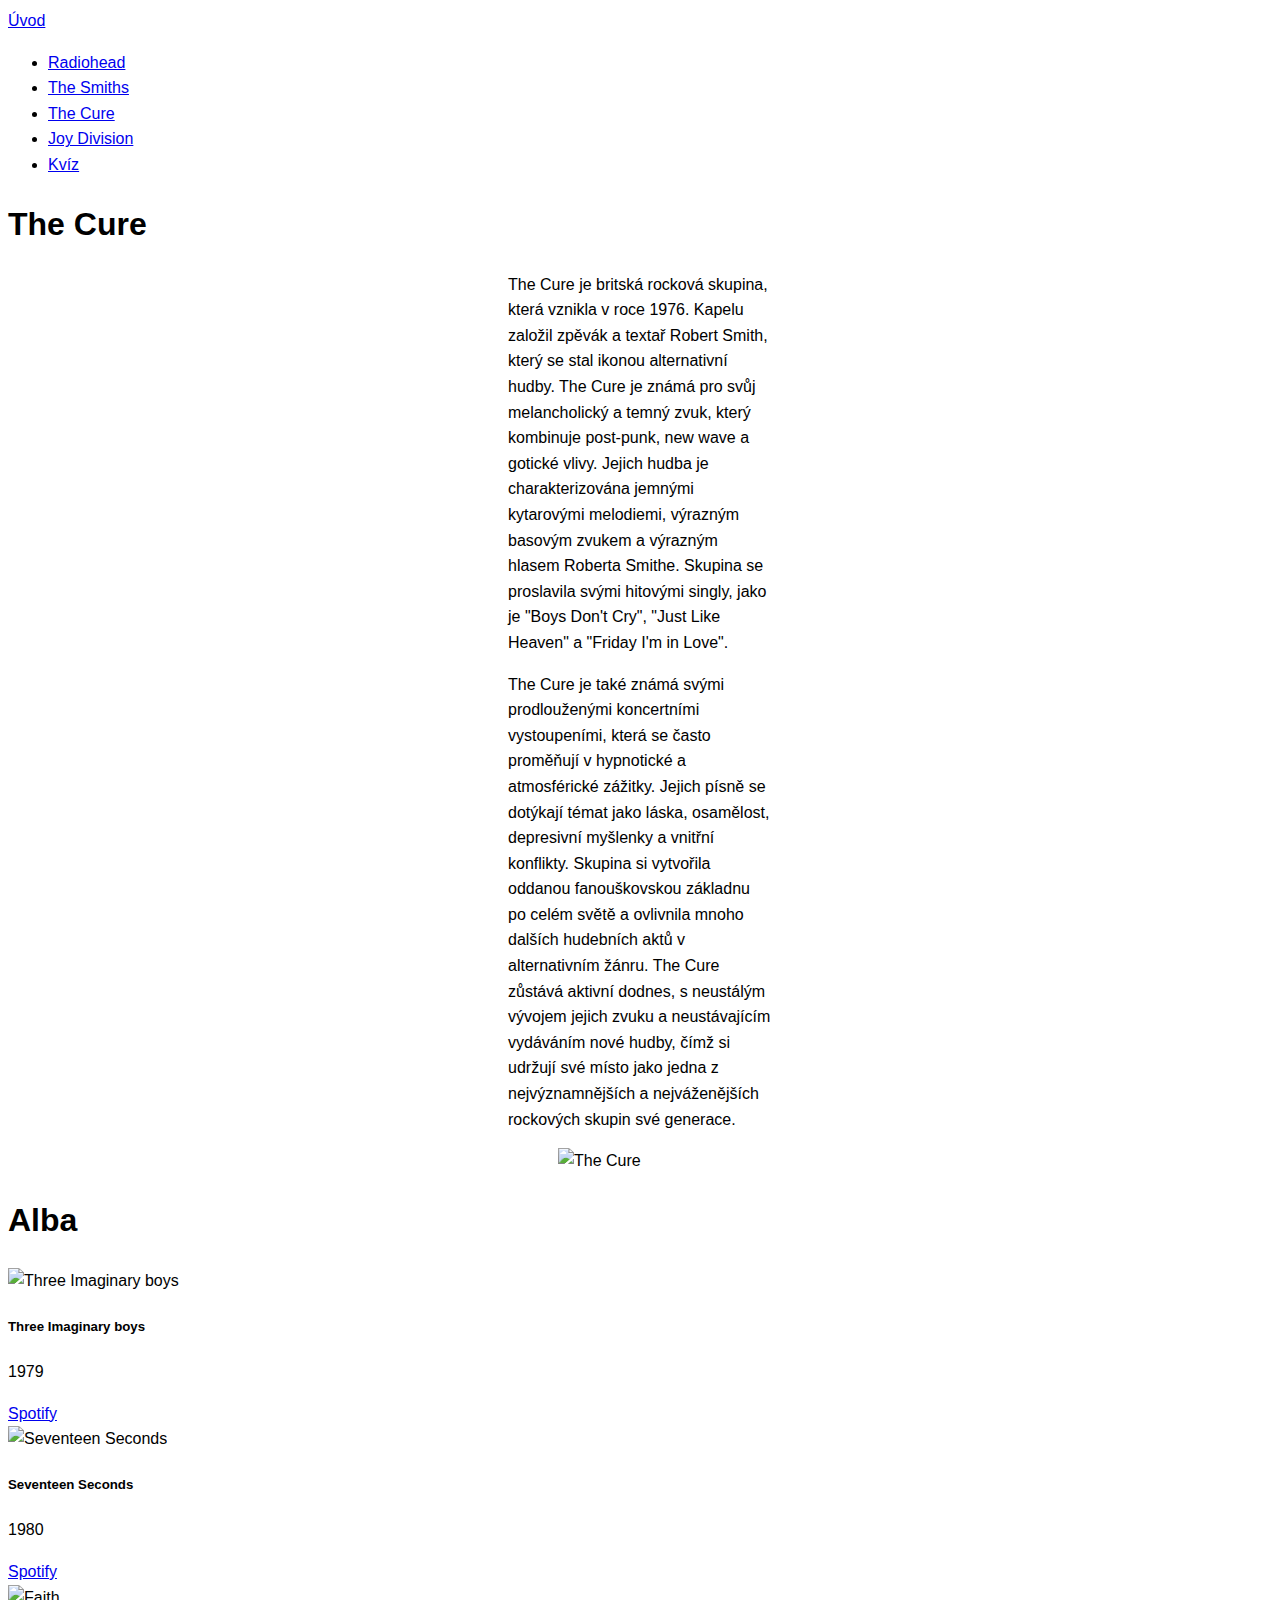
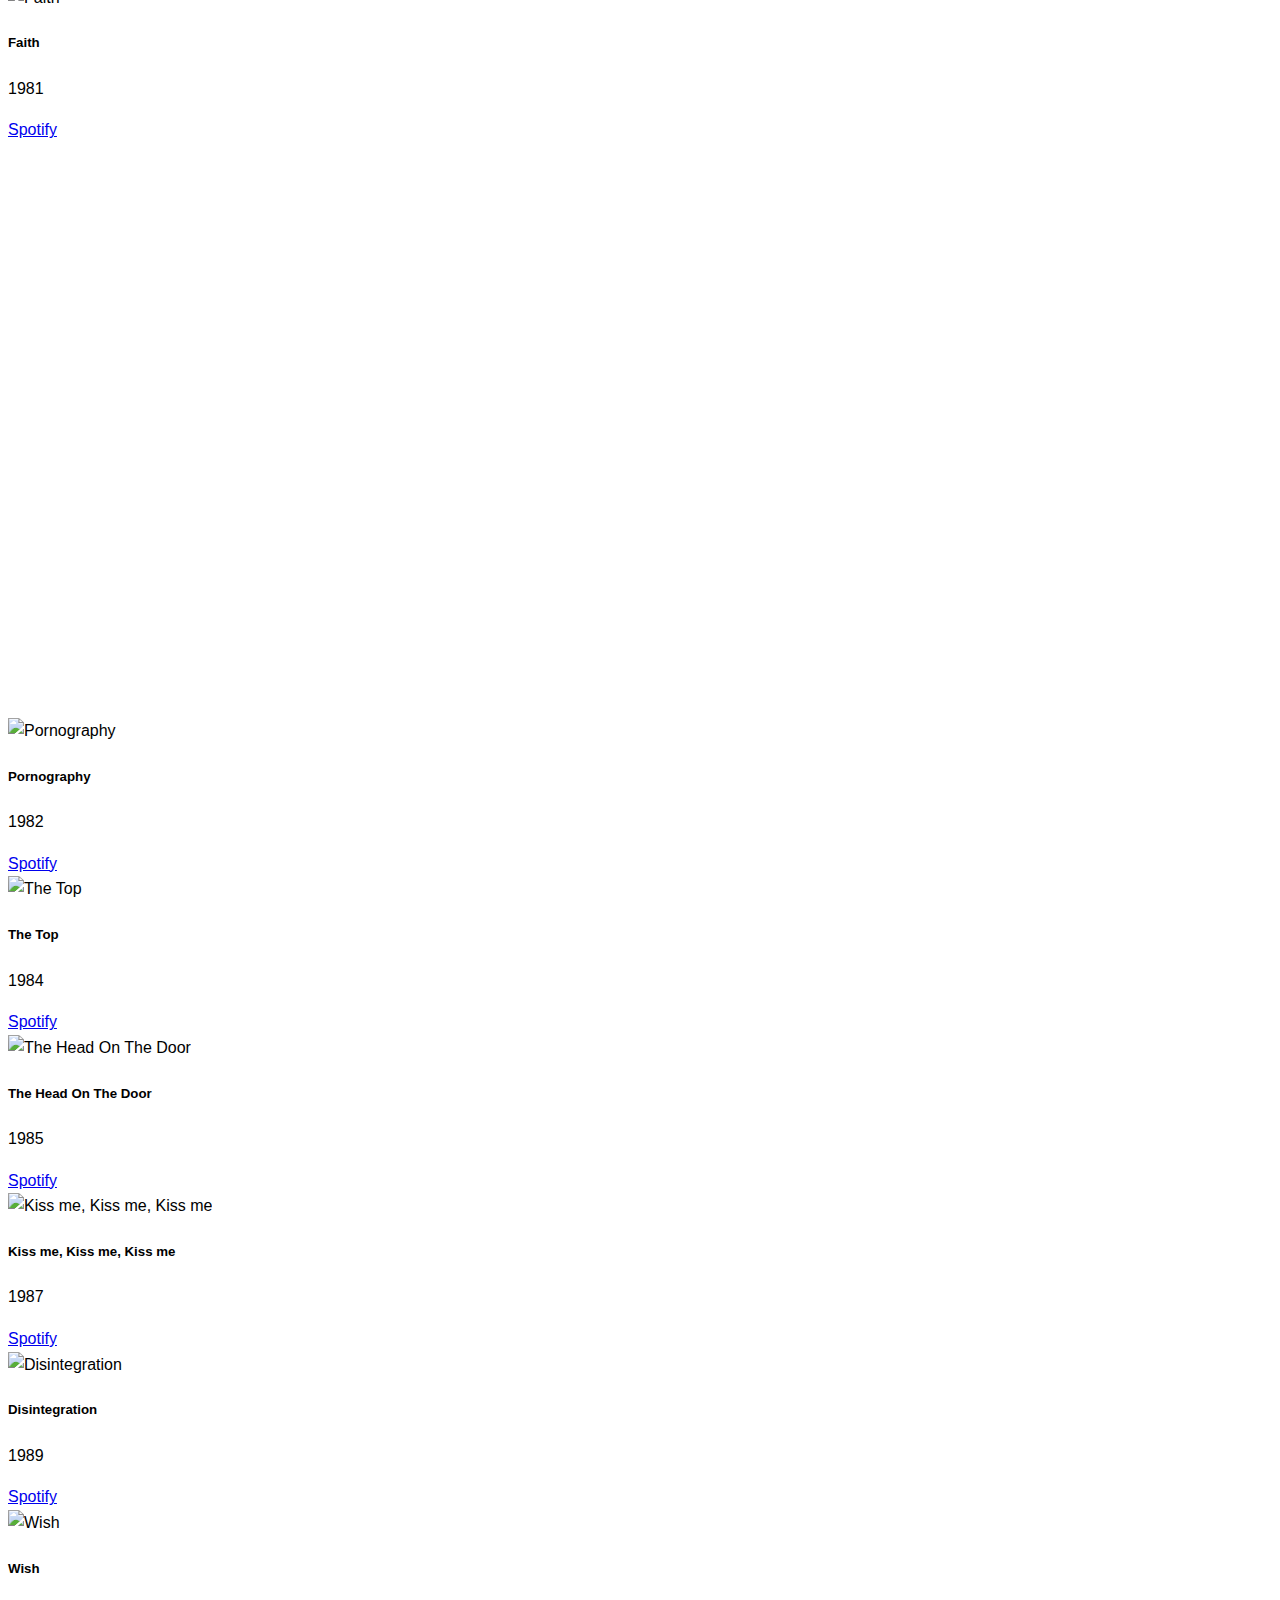
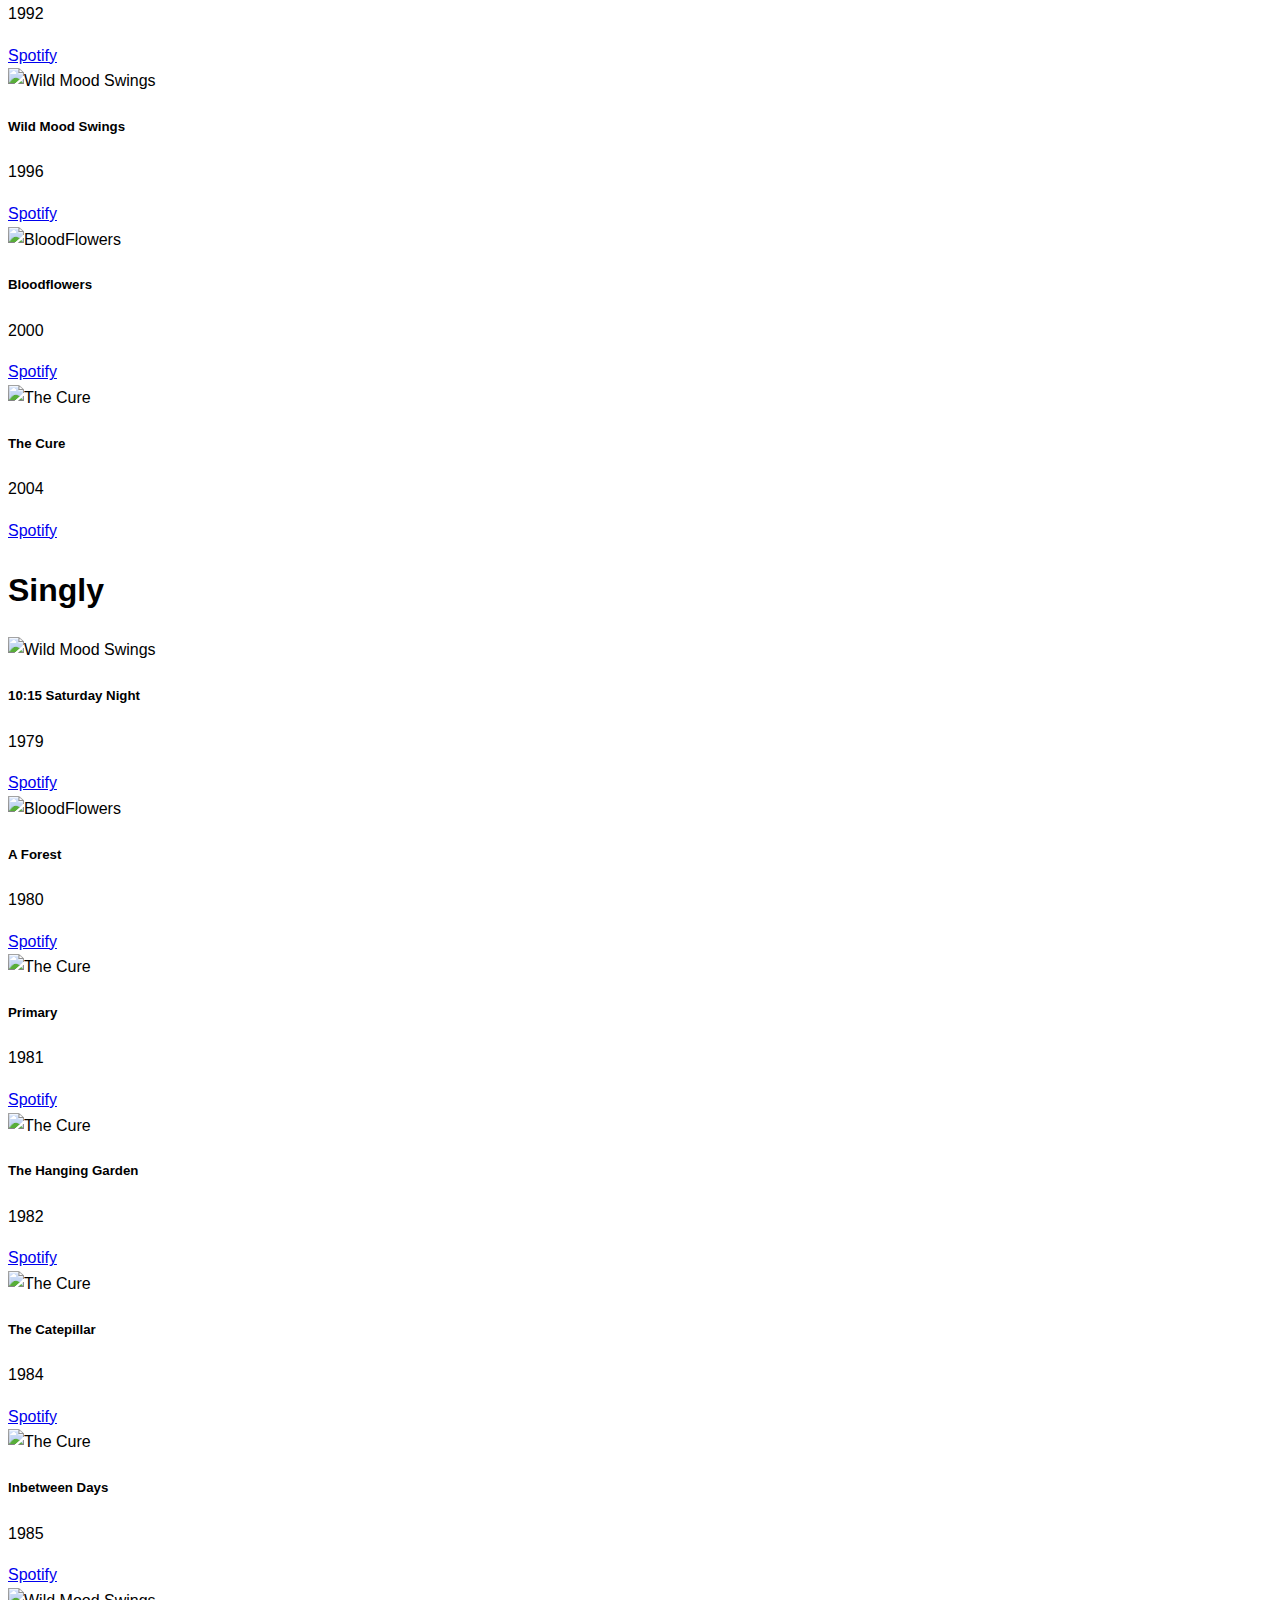
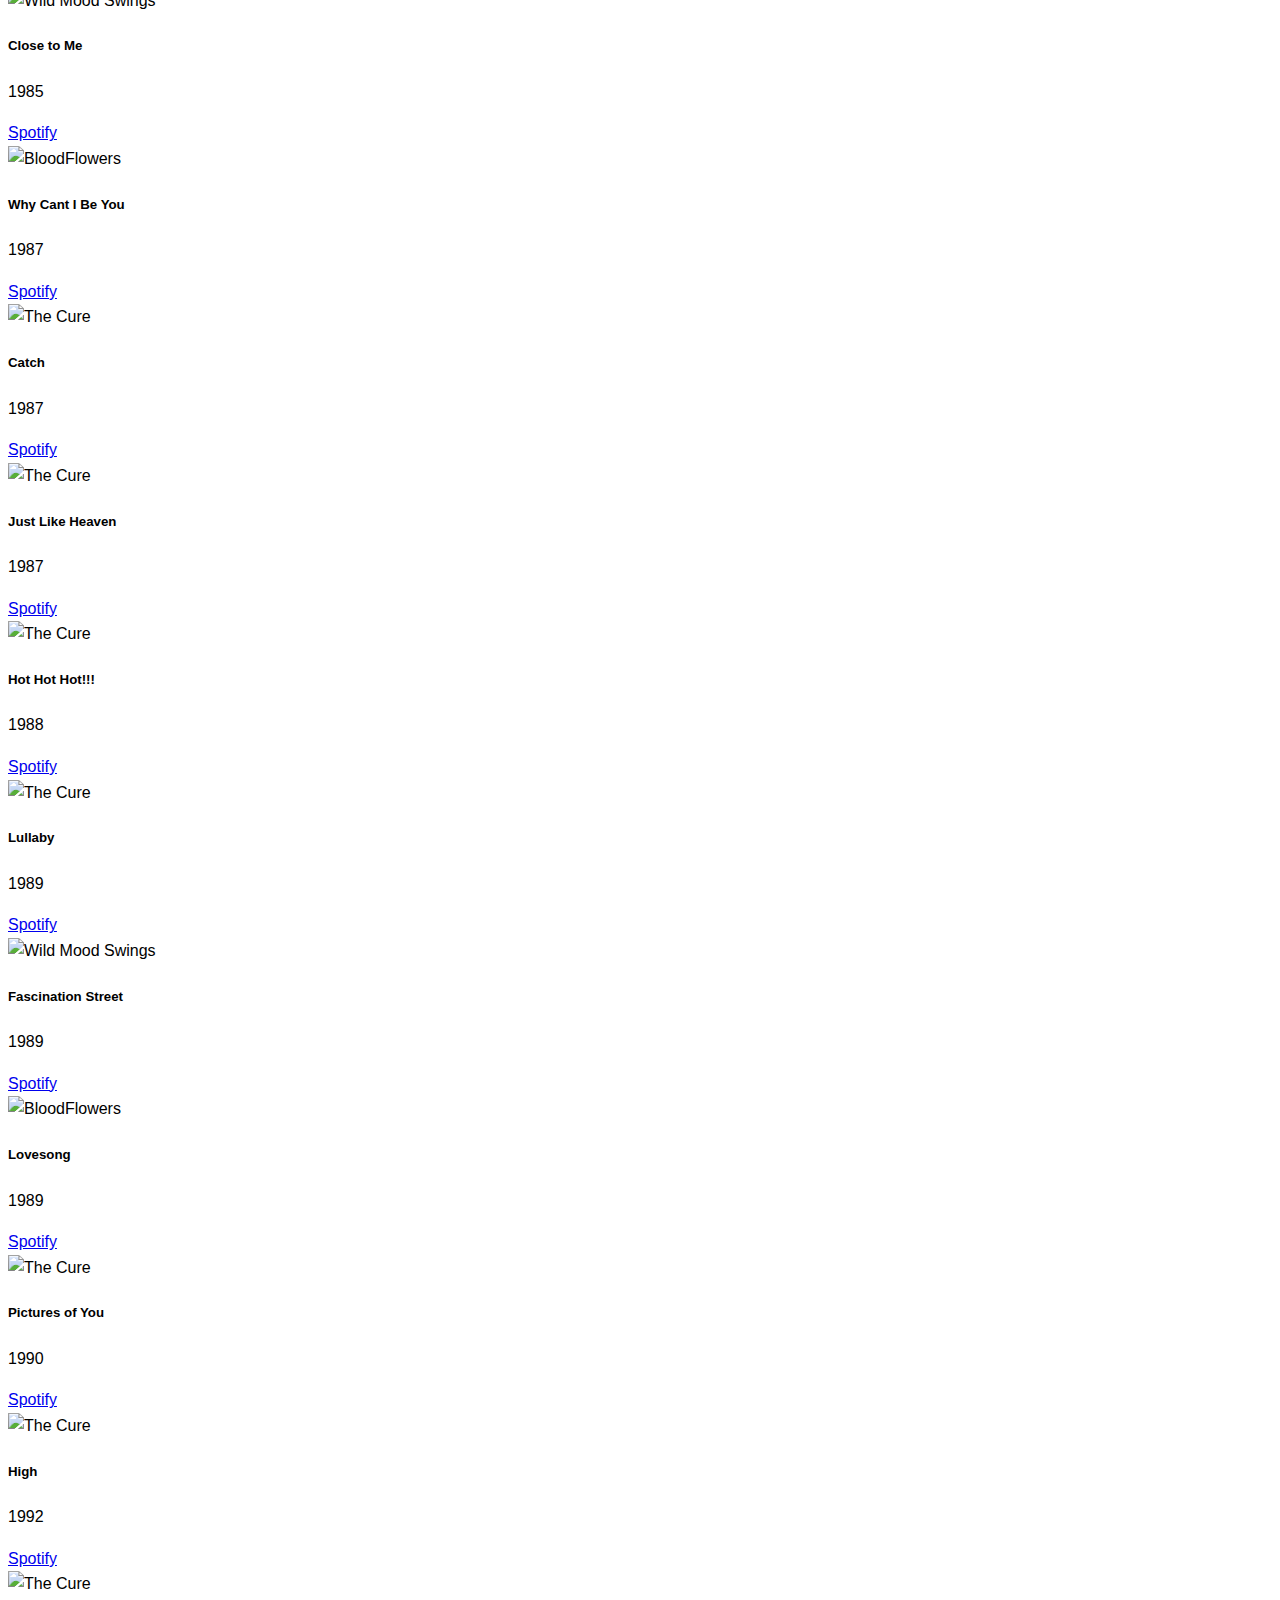
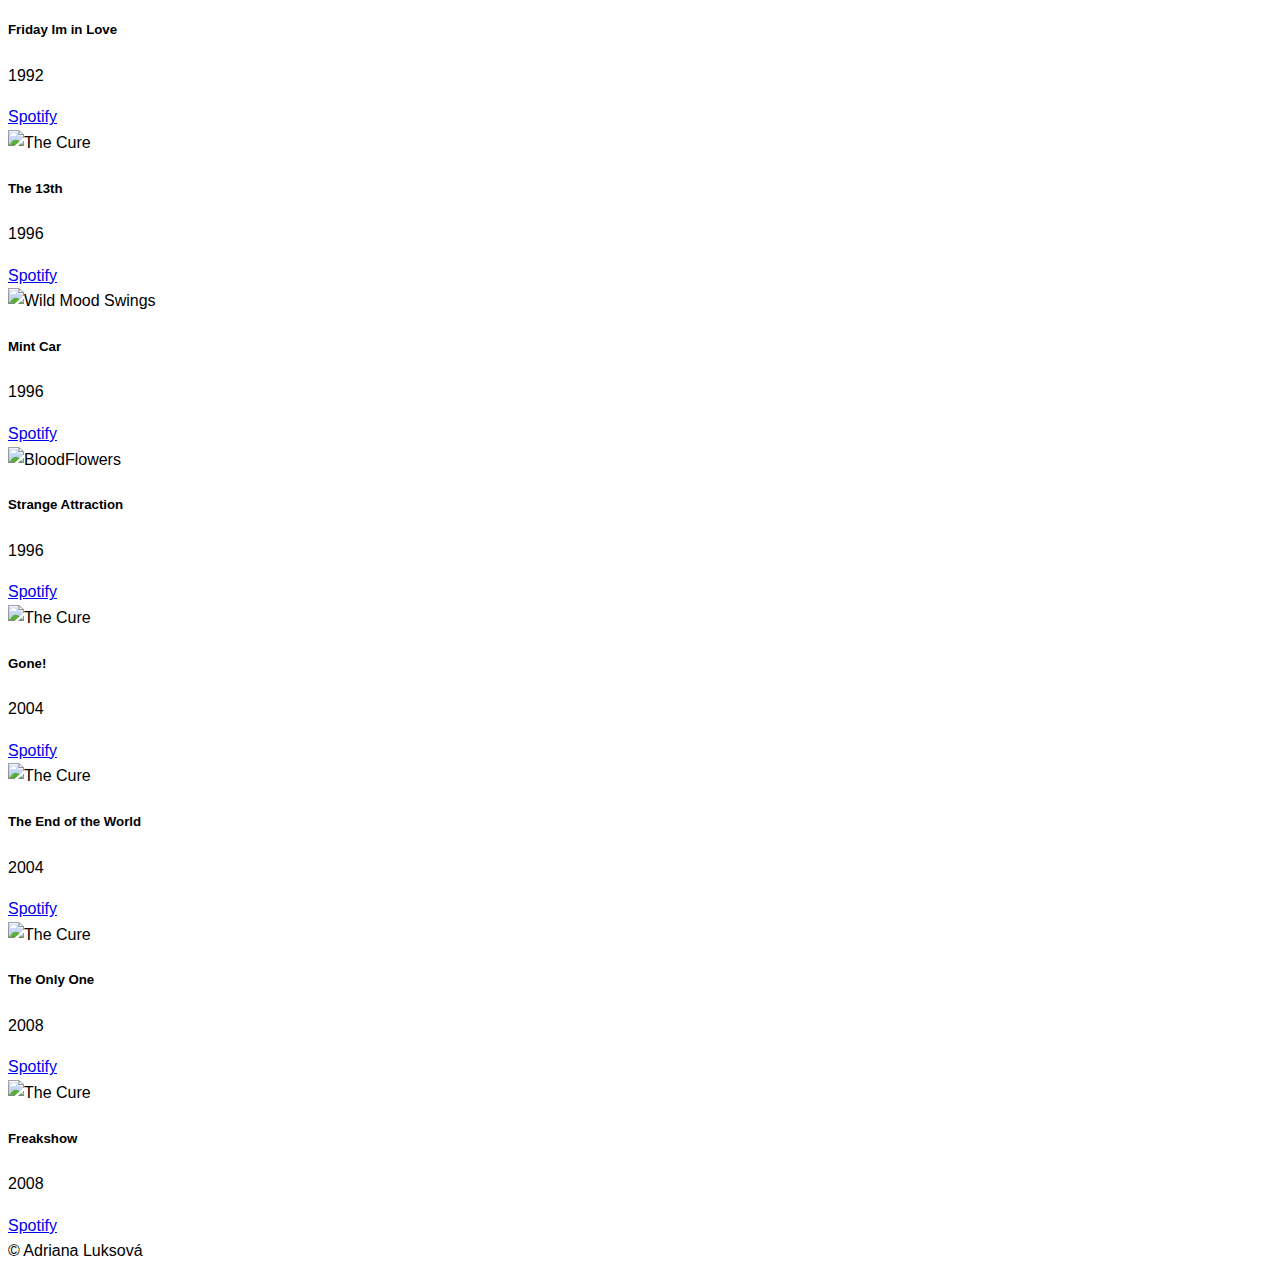
==== e/TheCure.html @ 5ebe6ff1 "Add files via upload" ====
<!doctype html>
<html lang="cs">

<head>
  <title>The Cure</title>
  <!-- Required meta tags -->
  <meta charset="utf-8">
  <meta name="viewport" content="width=device-width, initial-scale=1, shrink-to-fit=no">

  <!-- Bootstrap CSS v5.2.1 -->
  <link href="https://cdn.jsdelivr.net/npm/bootstrap@5.2.1/dist/css/bootstrap.min.css" rel="stylesheet"
    integrity="sha384-iYQeCzEYFbKjA/T2uDLTpkwGzCiq6soy8tYaI1GyVh/UjpbCx/TYkiZhlZB6+fzT" crossorigin="anonymous">
  <link href="../css/style.css" rel="stylesheet">
</head>

<body>
  <header>
    <nav class="navbar navbar-expand-lg navbar-dark bg-dark">
      <div class="container">
        <a class="navbar-brand" href="../index.html">Úvod</a>
        <div class="navbar-toggler" data-bs-toggle="collapse" data-bs-target="#navbarNav"
          aria-controls="navbarNav" aria-expanded="false" aria-label="Toggle navigation">
          <span class="navbar-toggler-icon"></span>
      </div>
        <div class="collapse navbar-collapse" id="navbarNav">
          <ul class="navbar-nav">
            <li class="nav-item">
              <a class="nav-link" href="../c/radio.html">Radiohead</a>
            </li>
            <li class="nav-item">
              <a class="nav-link" href="../d/smiths.html">The Smiths</a>
            </li>
            <li class="nav-item">
              <a class="nav-link" href="../e/TheCure.html">The Cure</a>
            </li>
            <li class="nav-item">
              <a class="nav-link" href="../a/jd.html">Joy Division</a>
            </li>
            <li class="nav-item">
              <a class="nav-link" href="../b/kviz.html">Kvíz</a>
            </li>
          </ul>
        </div>
      </div>
    </nav>
  </header>


  <main>
    <h1 class="text-center">The Cure</h1>

    <p class="text">The Cure je britská rocková skupina, která vznikla v roce 1976. Kapelu založil zpěvák a textař Robert
      Smith, který se stal ikonou alternativní hudby. The Cure je známá pro svůj melancholický a temný zvuk, který
      kombinuje post-punk, new wave a gotické vlivy. Jejich hudba je charakterizována jemnými kytarovými melodiemi,
      výrazným basovým zvukem a výrazným hlasem Roberta Smithe. Skupina se proslavila svými hitovými singly, jako je
      "Boys Don't Cry", "Just Like Heaven" a "Friday I'm in Love".</p>
    <p class="text">The Cure je také známá svými prodlouženými koncertními vystoupeními, která se často proměňují v
      hypnotické a atmosférické zážitky. Jejich písně se dotýkají témat jako láska, osamělost, depresivní myšlenky a
      vnitřní konflikty. Skupina si vytvořila oddanou fanouškovskou základnu po celém světě a ovlivnila mnoho dalších
      hudebních aktů v alternativním žánru. The Cure zůstává aktivní dodnes, s neustálým vývojem jejich zvuku a
      neustávajícím vydáváním nové hudby, čímž si udržují své místo jako jedna z nejvýznamnějších a nejváženějších
      rockových skupin své generace.</p>
    <img id="jdo" src="../image/tco.png" alt="The Cure">
    <h1 class="text-center">Alba</h1>
      <div class="carousel-inner py-4">
        <div class="carousel-item active">
          <div class="container">
            <div class="row">
              <div class="col-lg-4">
                <div class="card">
                  <img src="../image/3boys.jpg" class="card-img-top" alt="Three Imaginary boys">
                  <div class="card-body">
                    <h5 class="card-title">Three Imaginary boys</h5>
                    <p class="card-text">
                      1979
                    </p>
                    <a href="https://open.spotify.com/album/0jYmAPQezr1aG75KerJCdG?si=mZiLSzigQHKjHBAxfZYchw"
                      class="btn btn-primary">Spotify</a>
                  </div>
                </div>
              </div>
              <div class="col-lg-4 d-none d-lg-block">
                <div class="card">
                  <img src="../image/seconds.jpg" class="card-img-top" alt="Seventeen Seconds">
                  <div class="card-body">
                    <h5 class="card-title">Seventeen Seconds</h5>
                    <p class="card-text">
                      1980
                    </p>
                    <a href="https://open.spotify.com/album/6hmiQJ6FbPEQIDeKEIKSck?si=Cn_bfJ7HRPqAl-KOjtTi8Q"
                      class="btn btn-primary">Spotify</a>
                  </div>
                </div>
              </div>
              <div class="col-lg-4 d-none d-lg-block">
                <div class="card">
                  <img src="../image/faith.jpg" class="card-img-top" alt="Faith">
                  <div class="card-body">
                    <h5 class="card-title">Faith</h5>
                    <p class="card-text">
                      1981
                    </p>
                    <a href="https://open.spotify.com/album/0KN9eCOv2paXQNyp1mjF9k?si=tINwxheHSgaAEDyP3cNlNw"
                      class="btn btn-primary">Spotify</a>
                  </div>
                </div>
              </div>
            </div>
          </div>
        </div>
      </div>

        <div id="druharada">
          <div class="carousel-inner py-4">
            <div class="carousel-item active">
              <div class="container">
                <div class="row">
                  <div class="col-lg-4">
                    <div class="card">
                      <img src="../image/pornography.jpg  " class="card-img-top" alt="Pornography">
                      <div class="card-body">
                        <h5 class="card-title">Pornography</h5>
                        <p class="card-text">
                          1982
                        </p>
                        <a href="https://open.spotify.com/album/0qJ30kPyjNkKjtV5h0JpHm?si=FLbBchs2Toi5cPVQQtZsFw"
                          class="btn btn-primary">Spotify</a>
                      </div>
                    </div>
                  </div>
                  <div class="col-lg-4 d-none d-lg-block">
                    <div class="card">
                      <img src="../image/thetop.jpg" class="card-img-top" alt="The Top">
                      <div class="card-body">
                        <h5 class="card-title">The Top</h5>
                        <p class="card-text">
                          1984
                        </p>
                        <a href="https://open.spotify.com/album/5OniNO040dM4H5kAlet3XV?si=ayOLQEqaShCH7WUQd9-DKw"
                          class="btn btn-primary">Spotify</a>
                      </div>
                    </div>
                  </div>
                  <div class="col-lg-4 d-none d-lg-block">
                    <div class="card">
                      <img src="../image/headonthedoor.jpg" class="card-img-top" alt="The Head On The Door">
                      <div class="card-body">
                        <h5 class="card-title">The Head On The Door</h5>
                        <p class="card-text">
                          1985
                        </p>
                        <a href="https://open.spotify.com/album/7zJzNs8eVgbkVVSQSwKRtx?si=98n2KT-6TG-2usf1mxGpxw"
                          class="btn btn-primary">Spotify</a>
                      </div>
                    </div>
                  </div>
                </div>
              </div>
            </div>
          </div>
        </div>

          <div id="tretirada">
            <div class="carousel-inner py-4">
              <div class="carousel-item active">
                <div class="container">
                  <div class="row">
                    <div class="col-lg-4">
                      <div class="card">
                        <img src="../image/kissme.jpeg " class="card-img-top" alt="Kiss me, Kiss me, Kiss me">
                        <div class="card-body">
                          <h5 class="card-title">Kiss me, Kiss me, Kiss me</h5>
                          <p class="card-text">
                            1987
                          </p>
                          <a href="https://open.spotify.com/album/2ePzzwdioJqP6RsYMSMnlt?si=-w7-6vdtRuaSq5LKYwwmNQ"
                            class="btn btn-primary">Spotify</a>
                        </div>
                      </div>
                    </div>
                    <div class="col-lg-4 d-none d-lg-block">
                      <div class="card">
                        <img src="../image/dis.jpg" class="card-img-top" alt="Disintegration">
                        <div class="card-body">
                          <h5 class="card-title">Disintegration</h5>
                          <p class="card-text">
                            1989
                          </p>
                          <a href="https://open.spotify.com/album/6DZNOsLXIU2zOQfQDwDpIS?si=skmFX7_gTkmEuLMKSogUnQ"
                            class="btn btn-primary">Spotify</a>
                        </div>
                      </div>
                    </div>
                    <div class="col-lg-4 d-none d-lg-block">
                      <div class="card">
                        <img src="../image/TheCureWish.jpg" class="card-img-top" alt="Wish">
                        <div class="card-body">
                          <h5 class="card-title">Wish</h5>
                          <p class="card-text">
                            1992
                          </p>
                          <a href="https://open.spotify.com/album/0aEL0zQ4XLuxQP0j7sLlS1?si=o63ODUshSz-BiJY9ZpnUTw"
                            class="btn btn-primary">Spotify</a>
                        </div>
                      </div>
                    </div>
                  </div>
                </div>
              </div>
            </div>
          </div>


            <div id="ctvrtarada">
              <div class="carousel-inner py-4">
                <div class="carousel-item active">
                  <div class="container">
                    <div class="row">
                      <div class="col-lg-4">
                        <div class="card">
                          <img src="../image/wildmoodswing.jpg " class="card-img-top" alt="Wild Mood Swings">
                          <div class="card-body">
                            <h5 class="card-title">Wild Mood Swings</h5>
                            <p class="card-text">
                              1996
                            </p>
                            <a href="https://open.spotify.com/album/4VArO919KzAphNk7Kei20g?si=QNR2SRoxTeixJTYnZ-rG8A"
                              class="btn btn-primary">Spotify</a>
                          </div>
                        </div>
                      </div>
                      <div class="col-lg-4 d-none d-lg-block">
                        <div class="card">
                          <img src="../image/bloodflower.jpg" class="card-img-top" alt="BloodFlowers">
                          <div class="card-body">
                            <h5 class="card-title">Bloodflowers</h5>
                            <p class="card-text">
                              2000
                            </p>
                            <a href="https://open.spotify.com/album/5HJmojoRWpw0GYiRjdLT6B?si=lozlBFesTOCkNx30Jry77A"
                              class="btn btn-primary">Spotify</a>
                          </div>
                        </div>
                      </div>
                      <div class="col-lg-4 d-none d-lg-block">
                        <div class="card">
                          <img src="../image/thecure.jpg" class="card-img-top" alt="The Cure">
                          <div class="card-body">
                            <h5 class="card-title">The Cure</h5>
                            <p class="card-text">
                              2004
                            </p>
                            <a href="https://open.spotify.com/album/77KXKCEkE8wyREtzctbnUc?si=TRPg2Z-qQJa6kege-ySglA"
                              class="btn btn-primary">Spotify</a>
                          </div>
                        </div>
                      </div>
                    </div>
                  </div>
                </div>
              </div>
            </div>

            <h1 class="text-center">Singly</h1>
            <div id="patarada">
              <div class="carousel-inner py-4">
                <div class="carousel-item active">
                  <div class="container">
                    <div class="row">
                      <div class="col-lg-2">
                        <div class="card">
                          <img src="../image/1015.jpg" class="card-img-top" alt="Wild Mood Swings">
                          <div class="card-body">
                            <h5 class="card-title">10:15 Saturday Night</h5>
                            <p class="card-text">
                              1979
                            </p>
                            <a href="https://open.spotify.com/track/2CdxmZfz23dIjK7iuxvvMO?si=66635e61506f4646"
                              class="btn btn-primary">Spotify</a>
                          </div>
                        </div>
                      </div>
                      <div class="col-lg-2 d-none d-lg-block">
                        <div class="card">
                          <img src="../image/forest.jpg" class="card-img-top" alt="BloodFlowers">
                          <div class="card-body">
                            <h5 class="card-title">A Forest</h5>
                            <p class="card-text">
                              1980
                            </p>
                            <a href="https://open.spotify.com/track/4iVTSRiJAA18d3QglhyJ6Q?si=87069a78eb7a4366"
                              class="btn btn-primary">Spotify</a>
                          </div>
                        </div>
                      </div>
                      <div class="col-lg-2 d-none d-lg-block">
                        <div class="card">
                          <img src="../image/primary.jpg" class="card-img-top" alt="The Cure">
                          <div class="card-body">
                            <h5 class="card-title">Primary</h5>
                            <p class="card-text">
                              1981
                            </p>
                            <a href="https://open.spotify.com/track/4hpRtUY9aIaueD6bNtg9QA?si=befdc7a63fb24c12"
                              class="btn btn-primary">Spotify</a>
                          </div>
                        </div>
                      </div>
                      <div class="col-lg-2 d-none d-lg-block">
                        <div class="card">
                          <img src="../image/zahrada.jpg" class="card-img-top" alt="The Cure">
                          <div class="card-body">
                            <h5 class="card-title">The Hanging Garden</h5>
                            <p class="card-text">
                              1982
                            </p>
                            <a href="https://open.spotify.com/track/4aiCy98MqryFBPOKN8e9GP?si=5628cb5364784e8c"
                              class="btn btn-primary">Spotify</a>
                          </div>
                        </div>
                      </div>
                      <div class="col-lg-2 d-none d-lg-block">
                        <div class="card">
                          <img src="../image/cater.jpg" class="card-img-top" alt="The Cure">
                          <div class="card-body">
                            <h5 class="card-title">The Catepillar</h5>
                            <p class="card-text">
                              1984
                            </p>
                            <a href="https://open.spotify.com/track/6rH2JRSsG4PInKoUOcshrX?si=fd4011ccdc7d47dd"
                              class="btn btn-primary">Spotify</a>
                          </div>
                        </div>
                      </div>
                      <div class="col-lg-2 d-none d-lg-block">
                        <div class="card">
                          <img src="../image/between.jpg" class="card-img-top" alt="The Cure">
                          <div class="card-body">
                            <h5 class="card-title">Inbetween Days</h5>
                            <p class="card-text">
                              1985
                            </p>
                            <a href="https://open.spotify.com/track/4CRpOsjhvgxjF7rQufmyZ1?si=ae75dd7bacb14412"
                              class="btn btn-primary">Spotify</a>
                          </div>
                        </div>
                      </div>
                    </div>
                  </div>
                </div>
              </div>
            </div>

            <div id="sestarada">
              <div class="carousel-inner py-4">
                <div class="carousel-item active">
                  <div class="container">
                    <div class="row">
                      <div class="col-lg-2">
                        <div class="card">
                          <img src="../image/closetome.jpg " class="card-img-top" alt="Wild Mood Swings">
                          <div class="card-body">
                            <h5 class="card-title">Close to Me</h5>
                            <p class="card-text">
                              1985
                            </p>
                            <a href="https://open.spotify.com/track/4xiyq1iRdsxuU1BPUJ490Z?si=4fa7b14f981749d8"
                              class="btn btn-primary">Spotify</a>
                          </div>
                        </div>
                      </div>
                      <div class="col-lg-2 d-none d-lg-block">
                        <div class="card">
                          <img src="../image/Whycantibeyou.jpg" class="card-img-top" alt="BloodFlowers">
                          <div class="card-body">
                            <h5 class="card-title">Why Cant I Be You</h5>
                            <p class="card-text">
                              1987
                            </p>
                            <a href="https://open.spotify.com/track/4yvLuzn3JWfasEnHFVBbdM?si=527bc7ca4564406a"
                              class="btn btn-primary">Spotify</a>
                          </div>
                        </div>
                      </div>
                      <div class="col-lg-2 d-none d-lg-block">
                        <div class="card">
                          <img src="../image/Catch3.jpg" class="card-img-top" alt="The Cure">
                          <div class="card-body">
                            <h5 class="card-title">Catch</h5>
                            <p class="card-text">
                              1987
                            </p>
                            <a href="https://open.spotify.com/track/4vD7heistXiBS6PpYlTCAz?si=5edde9dccee14553"
                              class="btn btn-primary">Spotify</a>
                          </div>
                        </div>
                      </div>
                      <div class="col-lg-2 d-none d-lg-block">
                        <div class="card">
                          <img src="../image/justlike.jpg" class="card-img-top" alt="The Cure">
                          <div class="card-body">
                            <h5 class="card-title">Just Like Heaven</h5>
                            <p class="card-text">
                              1987
                            </p>
                            <a href="https://open.spotify.com/track/4NnWuGQujzWUEg0uZokO5M?si=c0128bf2cd5742e5"
                              class="btn btn-primary">Spotify</a>
                          </div>
                        </div>
                      </div>
                      <div class="col-lg-2 d-none d-lg-block">
                        <div class="card">
                          <img src="../image/Hot_Hot_Hot!!!_(The_Cure).jpg" class="card-img-top" alt="The Cure">
                          <div class="card-body">
                            <h5 class="card-title">Hot Hot Hot!!!</h5>
                            <p class="card-text">
                              1988
                            </p>
                            <a href="https://open.spotify.com/track/5iW50Ee9ng1petPB4cRBcp?si=b68d1ba9de9846e9"
                              class="btn btn-primary">Spotify</a>
                          </div>
                        </div>
                      </div>
                      <div class="col-lg-2 d-none d-lg-block">
                        <div class="card">
                          <img src="../image/Lullaby_album_cover.jpg" class="card-img-top" alt="The Cure">
                          <div class="card-body">
                            <h5 class="card-title">Lullaby</h5>
                            <p class="card-text">
                              1989
                            </p>
                            <a href="https://open.spotify.com/track/09OpntwPHuNICsyEt1ETpE?si=80feddce9cb94750"
                              class="btn btn-primary">Spotify</a>
                          </div>
                        </div>
                      </div>
                    </div>
                  </div>
                </div>
              </div>
            </div>

            <div id="sedmarada">
              <div class="carousel-inner py-4">
                <div class="carousel-item active">
                  <div class="container">
                    <div class="row">
                      <div class="col-lg-2">
                        <div class="card">
                          <img src="../image/fs.jpg " class="card-img-top" alt="Wild Mood Swings">
                          <div class="card-body">
                            <h5 class="card-title">Fascination Street</h5>
                            <p class="card-text">
                              1989
                            </p>
                            <a href="https://open.spotify.com/track/2wanmHGKh4DFoOd04Klvuv?si=83b39ae6308c4336"
                              class="btn btn-primary">Spotify</a>
                          </div>
                        </div>
                      </div>
                      <div class="col-lg-2 d-none d-lg-block">
                        <div class="card">
                          <img src="../image/LovesongCure.jpg" class="card-img-top" alt="BloodFlowers">
                          <div class="card-body">
                            <h5 class="card-title">Lovesong</h5>
                            <p class="card-text">
                              1989
                            </p>
                            <a href="https://open.spotify.com/track/49edirvFZwWjxAMZJRg1hN?si=093a2442c26941aa"
                              class="btn btn-primary">Spotify</a>
                          </div>
                        </div>
                      </div>
                      <div class="col-lg-2 d-none d-lg-block">
                        <div class="card">
                          <img src="../image/Pictures_of_You.jpg" class="card-img-top" alt="The Cure">
                          <div class="card-body">
                            <h5 class="card-title">Pictures of You</h5>
                            <p class="card-text">
                              1990
                            </p>
                            <a href="https://open.spotify.com/track/2o49Twc3qrNMOt8gq9W06L?si=d30a805ec20948e4"
                              class="btn btn-primary">Spotify</a>
                          </div>
                        </div>
                      </div>
                      <div class="col-lg-2 d-none d-lg-block">
                        <div class="card">
                          <img src="../image/high.jpg" class="card-img-top" alt="The Cure">
                          <div class="card-body">
                            <h5 class="card-title">High</h5>
                            <p class="card-text">
                              1992
                            </p>
                            <a href="https://open.spotify.com/track/1G5cCZhEI67suiGvSWAiZz?si=cdb8447bcd9f4b06"
                              class="btn btn-primary">Spotify</a>
                          </div>
                        </div>
                      </div>
                      <div class="col-lg-2 d-none d-lg-block">
                        <div class="card">
                          <img src="../image/fridaiminlove.jpg" class="card-img-top" alt="The Cure">
                          <div class="card-body">
                            <h5 class="card-title">Friday Im in Love</h5>
                            <p class="card-text">
                              1992
                            </p>
                            <a href="https://open.spotify.com/track/4QlzkaRHtU8gAdwqjWmO8n?si=1d3b73e5928e469e"
                              class="btn btn-primary">Spotify</a>
                          </div>
                        </div>
                      </div>
                      <div class="col-lg-2 d-none d-lg-block">
                        <div class="card">
                          <img src="../image/the13.jpg" class="card-img-top" alt="The Cure">
                          <div class="card-body">
                            <h5 class="card-title">The 13th</h5>
                            <p class="card-text">
                              1996
                            </p>
                            <a href="https://open.spotify.com/track/71S3nx18dEQCOvTOAnuvNw?si=546d8682f1c3477d"
                              class="btn btn-primary">Spotify</a>
                          </div>
                        </div>
                      </div>
                    </div>
                  </div>
                </div>
              </div>
            </div>

            <div id="osmarada">
              <div class="carousel-inner py-4">
                <div class="carousel-item active">
                  <div class="container">
                    <div class="row">
                      <div class="col-lg-2">
                        <div class="card">
                          <img src="../image/TheCureMintCarUKDisc1.jpg " class="card-img-top" alt="Wild Mood Swings">
                          <div class="card-body">
                            <h5 class="card-title">Mint Car</h5>
                            <p class="card-text">
                              1996
                            </p>
                            <a href="https://open.spotify.com/track/7qq2OOmApODpp23lPP7ds1?si=787a62e178a44d7e"
                              class="btn btn-primary">Spotify</a>
                          </div>
                        </div>
                      </div>
                      <div class="col-lg-2 d-none d-lg-block">
                        <div class="card">
                          <img src="../image/strange-attraction.jpg" class="card-img-top" alt="BloodFlowers">
                          <div class="card-body">
                            <h5 class="card-title">Strange Attraction</h5>
                            <p class="card-text">
                              1996
                            </p>
                            <a href="https://open.spotify.com/track/2lQwBwabGmNfHZSbqRirUf?si=9b85a3a329c0449f"
                              class="btn btn-primary">Spotify</a>
                          </div>
                        </div>
                      </div>
                      <div class="col-lg-2 d-none d-lg-block">
                        <div class="card">
                          <img src="../image/gone1.jpg" class="card-img-top" alt="The Cure">
                          <div class="card-body">
                            <h5 class="card-title">Gone!</h5>
                            <p class="card-text">
                              2004
                            </p>
                            <a href="https://open.spotify.com/track/3md7KVGu3F0fcEZ7ruM8FA?si=69d6f12c77f74b78"
                              class="btn btn-primary">Spotify</a>
                          </div>
                        </div>
                      </div>
                      <div class="col-lg-2 d-none d-lg-block">
                        <div class="card">
                          <img src="../image/konec.jpg" class="card-img-top" alt="The Cure">
                          <div class="card-body">
                            <h5 class="card-title">The End of the World</h5>
                            <p class="card-text">
                              2004
                            </p>
                            <a href="https://open.spotify.com/track/0FMAfHeqwXjJPy0mcCm6ur?si=b52286d9fb00414e"
                              class="btn btn-primary">Spotify</a>
                          </div>
                        </div>
                      </div>
                      <div class="col-lg-2 d-none d-lg-block">
                        <div class="card">
                          <img src="../image/The_only_one_cover.jpg" class="card-img-top" alt="The Cure">
                          <div class="card-body">
                            <h5 class="card-title">The Only One</h5>
                            <p class="card-text">
                              2008
                            </p>
                            <a href="https://open.spotify.com/track/6C2MCGgNdVmtrZMIh3rZVY?si=ef4b013af4474977"
                              class="btn btn-primary">Spotify</a>
                          </div>
                        </div>
                      </div>
                      <div class="col-lg-2 d-none d-lg-block">
                        <div class="card">
                          <img src="../image/freakshow.jpg" class="card-img-top" alt="The Cure">
                          <div class="card-body">
                            <h5 class="card-title">Freakshow</h5>
                            <p class="card-text">
                              2008
                            </p>
                            <a href="https://open.spotify.com/track/1UeDWKZUL9DwOs8Pvl0WL7?si=81068abc101d4eff"
                              class="btn btn-primary">Spotify</a>
                          </div>
                        </div>
                      </div>
                    </div>
                  </div>
                </div>
              </div>
            </div>
  </main>

    <footer class="text-center">
      &copy; Adriana Luksová
    </footer>

    <script src="https://cdn.jsdelivr.net/npm/@popperjs/core@2.11.6/dist/umd/popper.min.js"
      integrity="sha384-oBqDVmMz9ATKxIep9tiCxS/Z9fNfEXiDAYTujMAeBAsjFuCZSmKbSSUnQlmh/jp3" crossorigin="anonymous">
      </script>

    <script src="https://cdn.jsdelivr.net/npm/bootstrap@5.2.1/dist/js/bootstrap.min.js"
      integrity="sha384-7VPbUDkoPSGFnVtYi0QogXtr74QeVeeIs99Qfg5YCF+TidwNdjvaKZX19NZ/e6oz" crossorigin="anonymous">
      </script>
</body>

</html>
---- css/style.css ----
#druharada {
    margin-top: 575px;
}

#jd2 {
    margin-left: 600px;
}

#jd1 {
    margin-left: 400px;
}

#ts1 {
    margin-left: 350px;
    margin-top: 575px;
}

.text {
    margin-left: 500px;
    margin-right: 500px;
}

#jdo {
    margin-left: 550px;
}

body {
    font-family: Arial, sans-serif;
    font-size: 16px;
    line-height: 1.6;
}

#logo {
    margin-left: 900px;
    margin-bottom: 30px;
}

.zanr {
    margin-left: 500px;
}
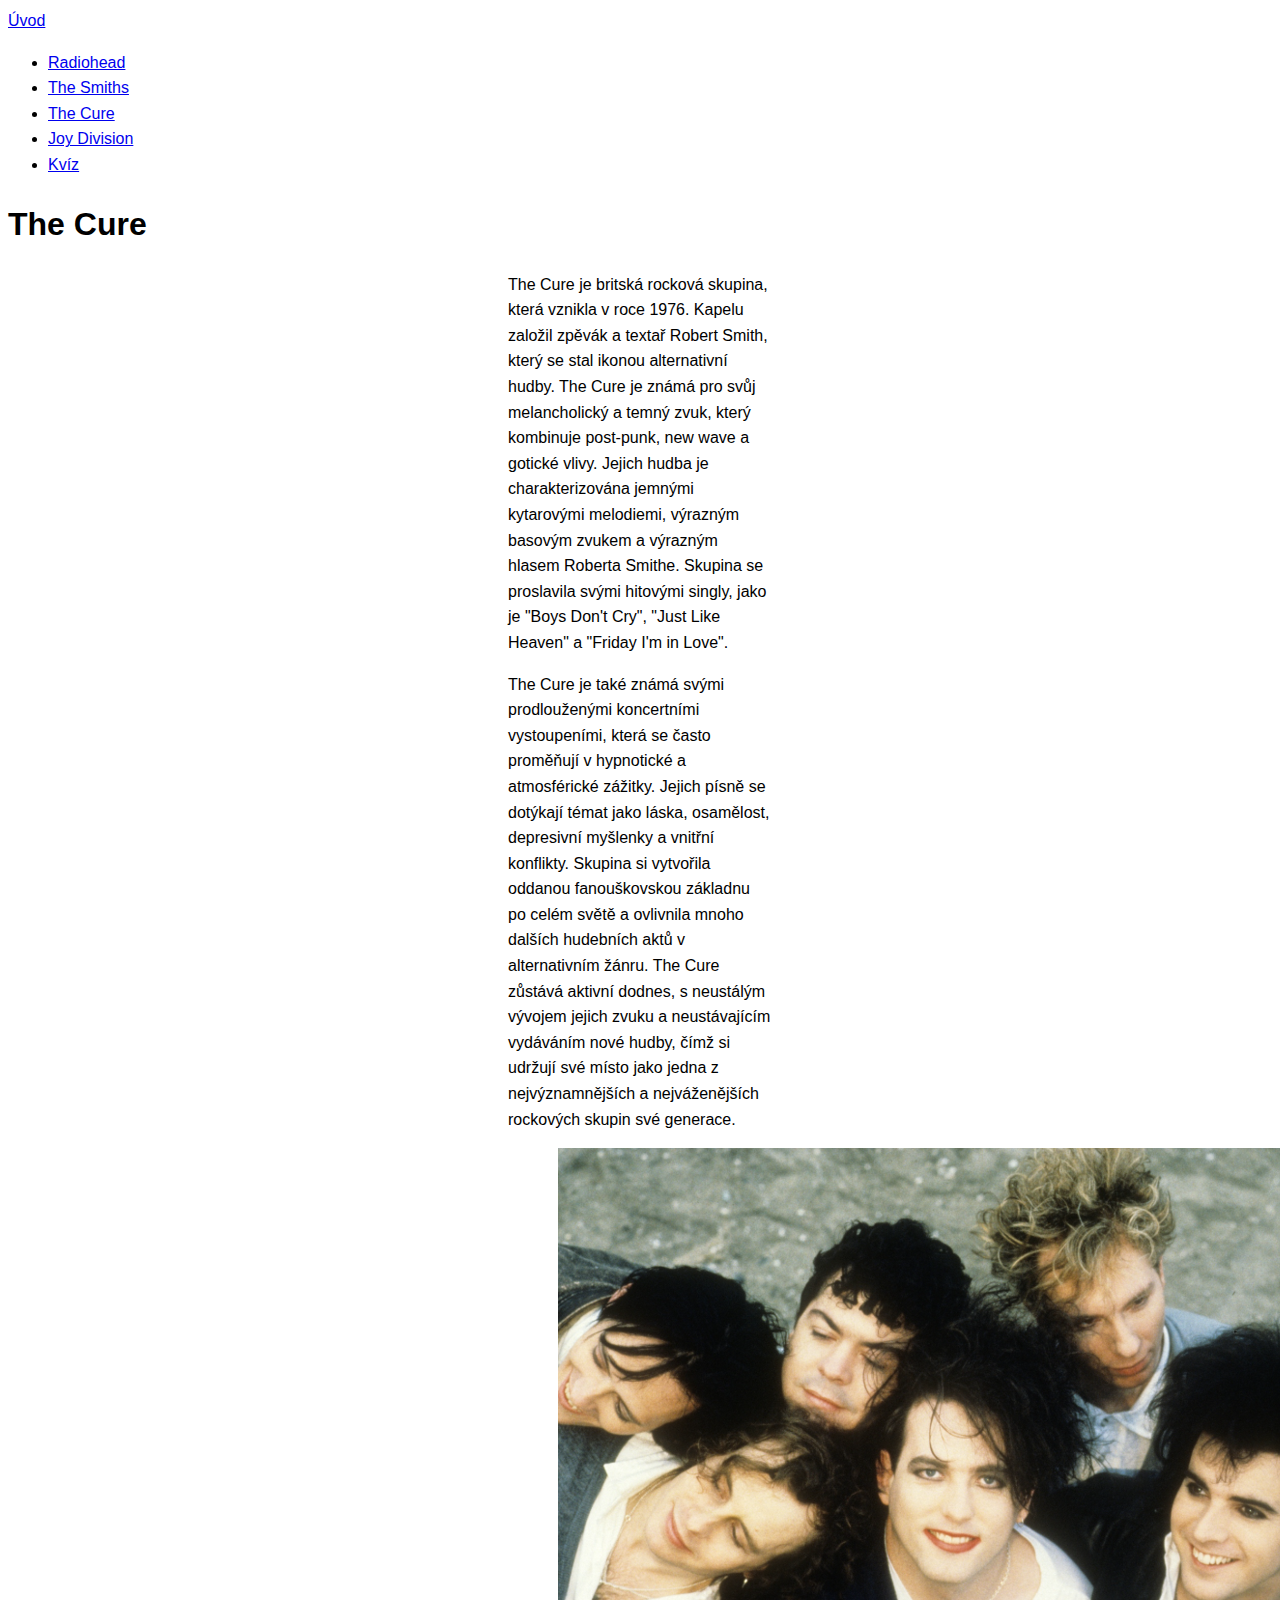
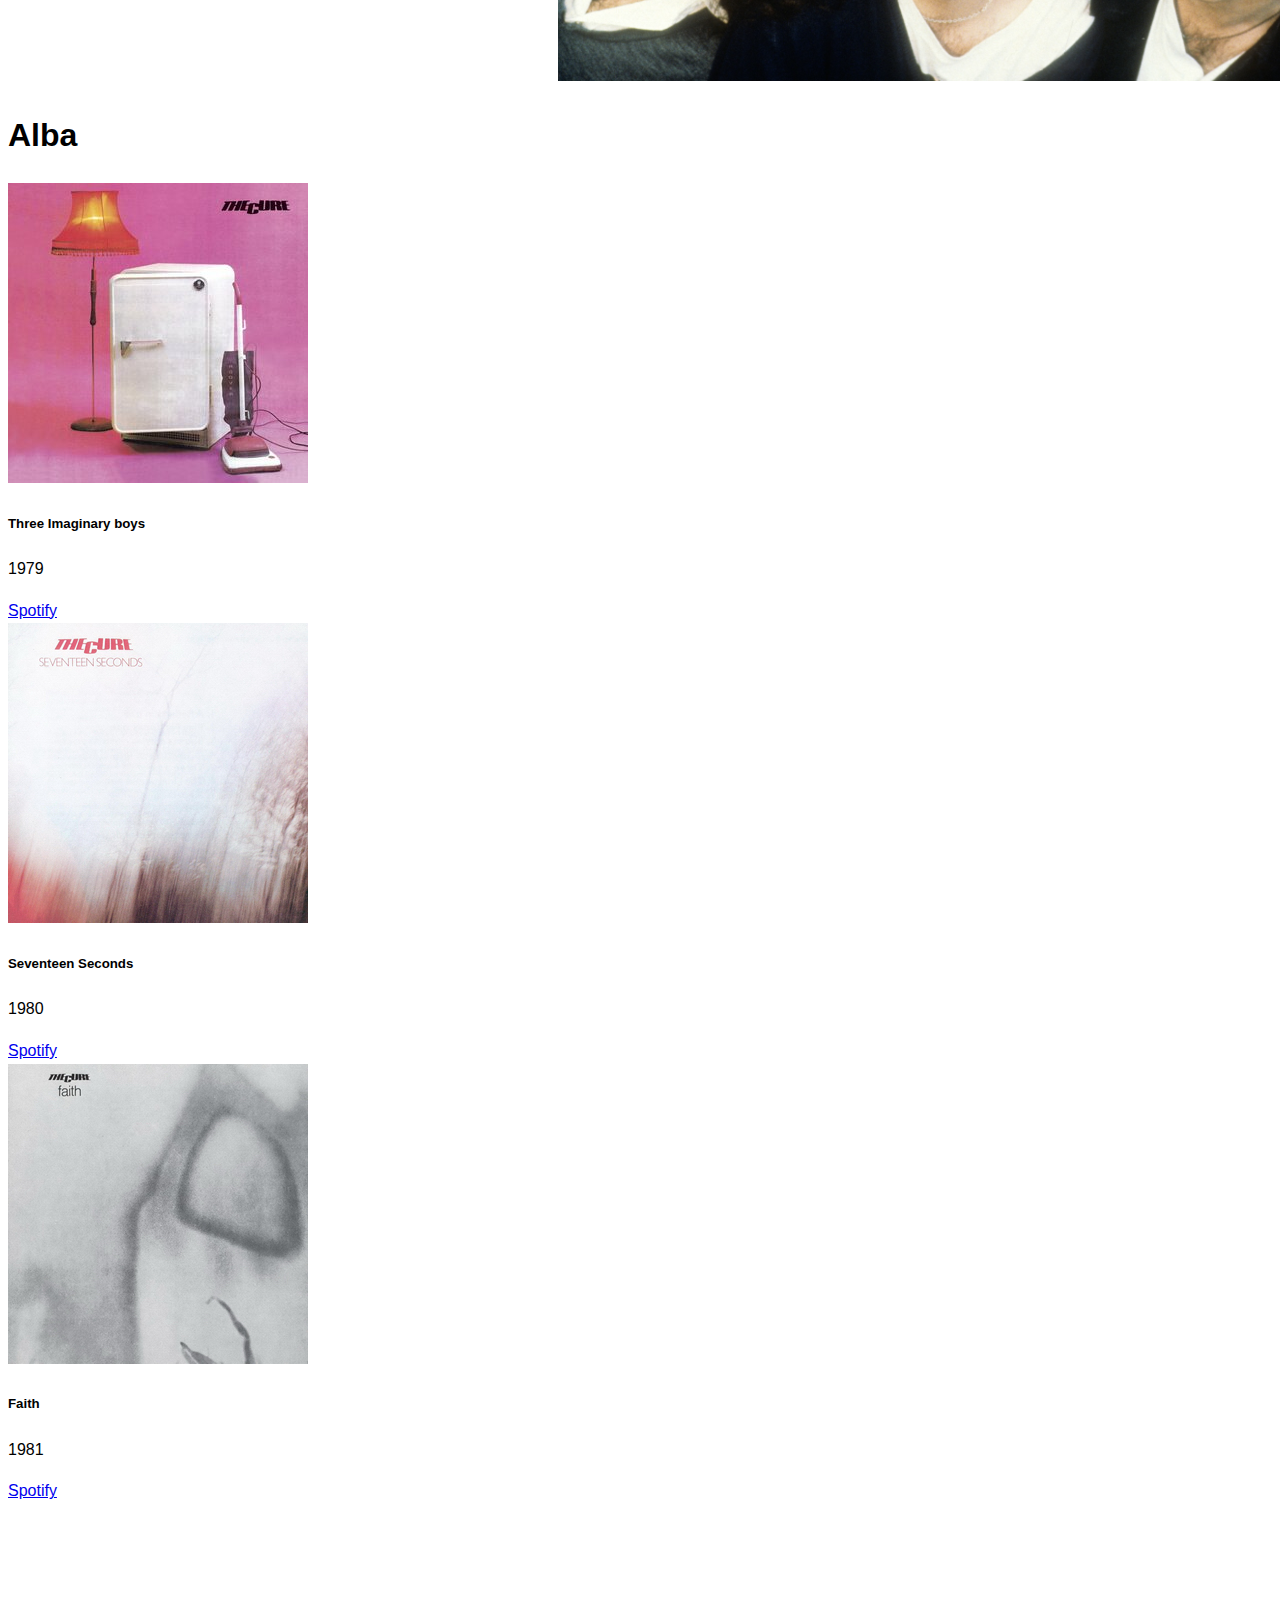
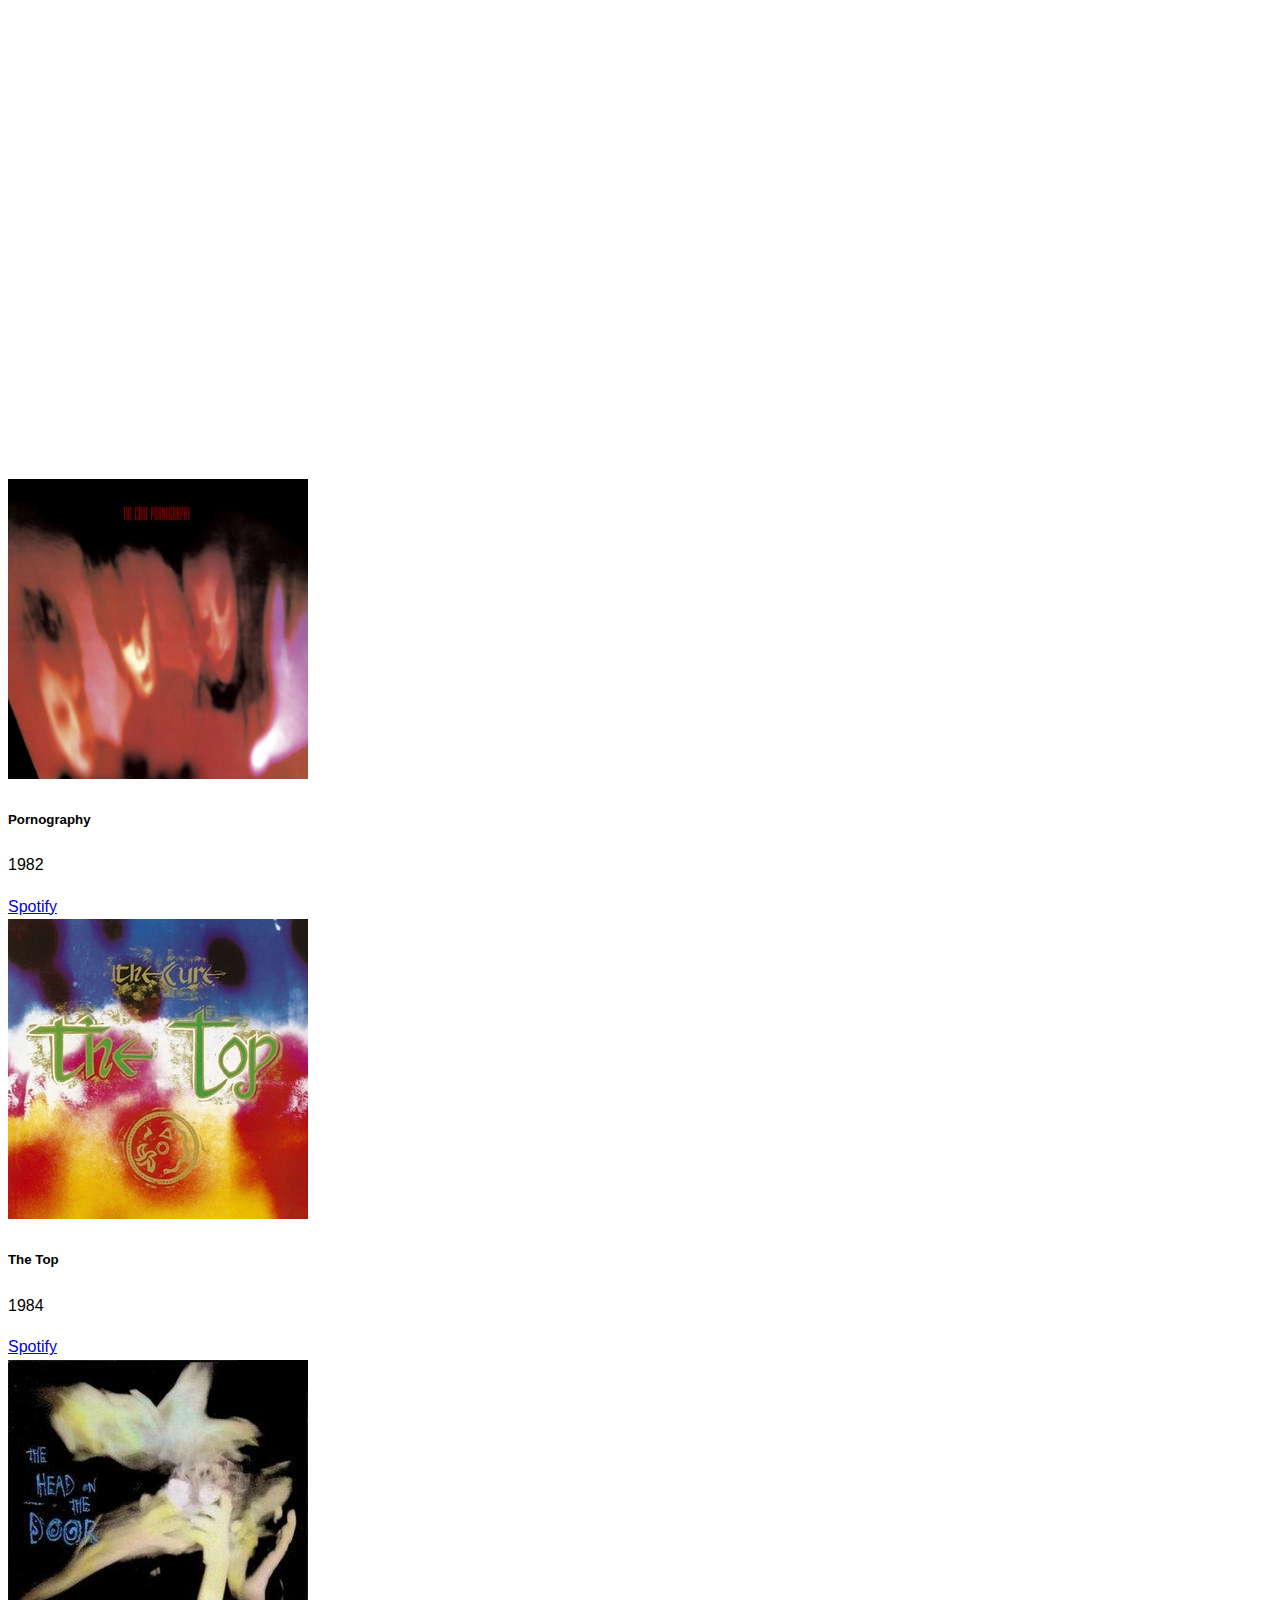
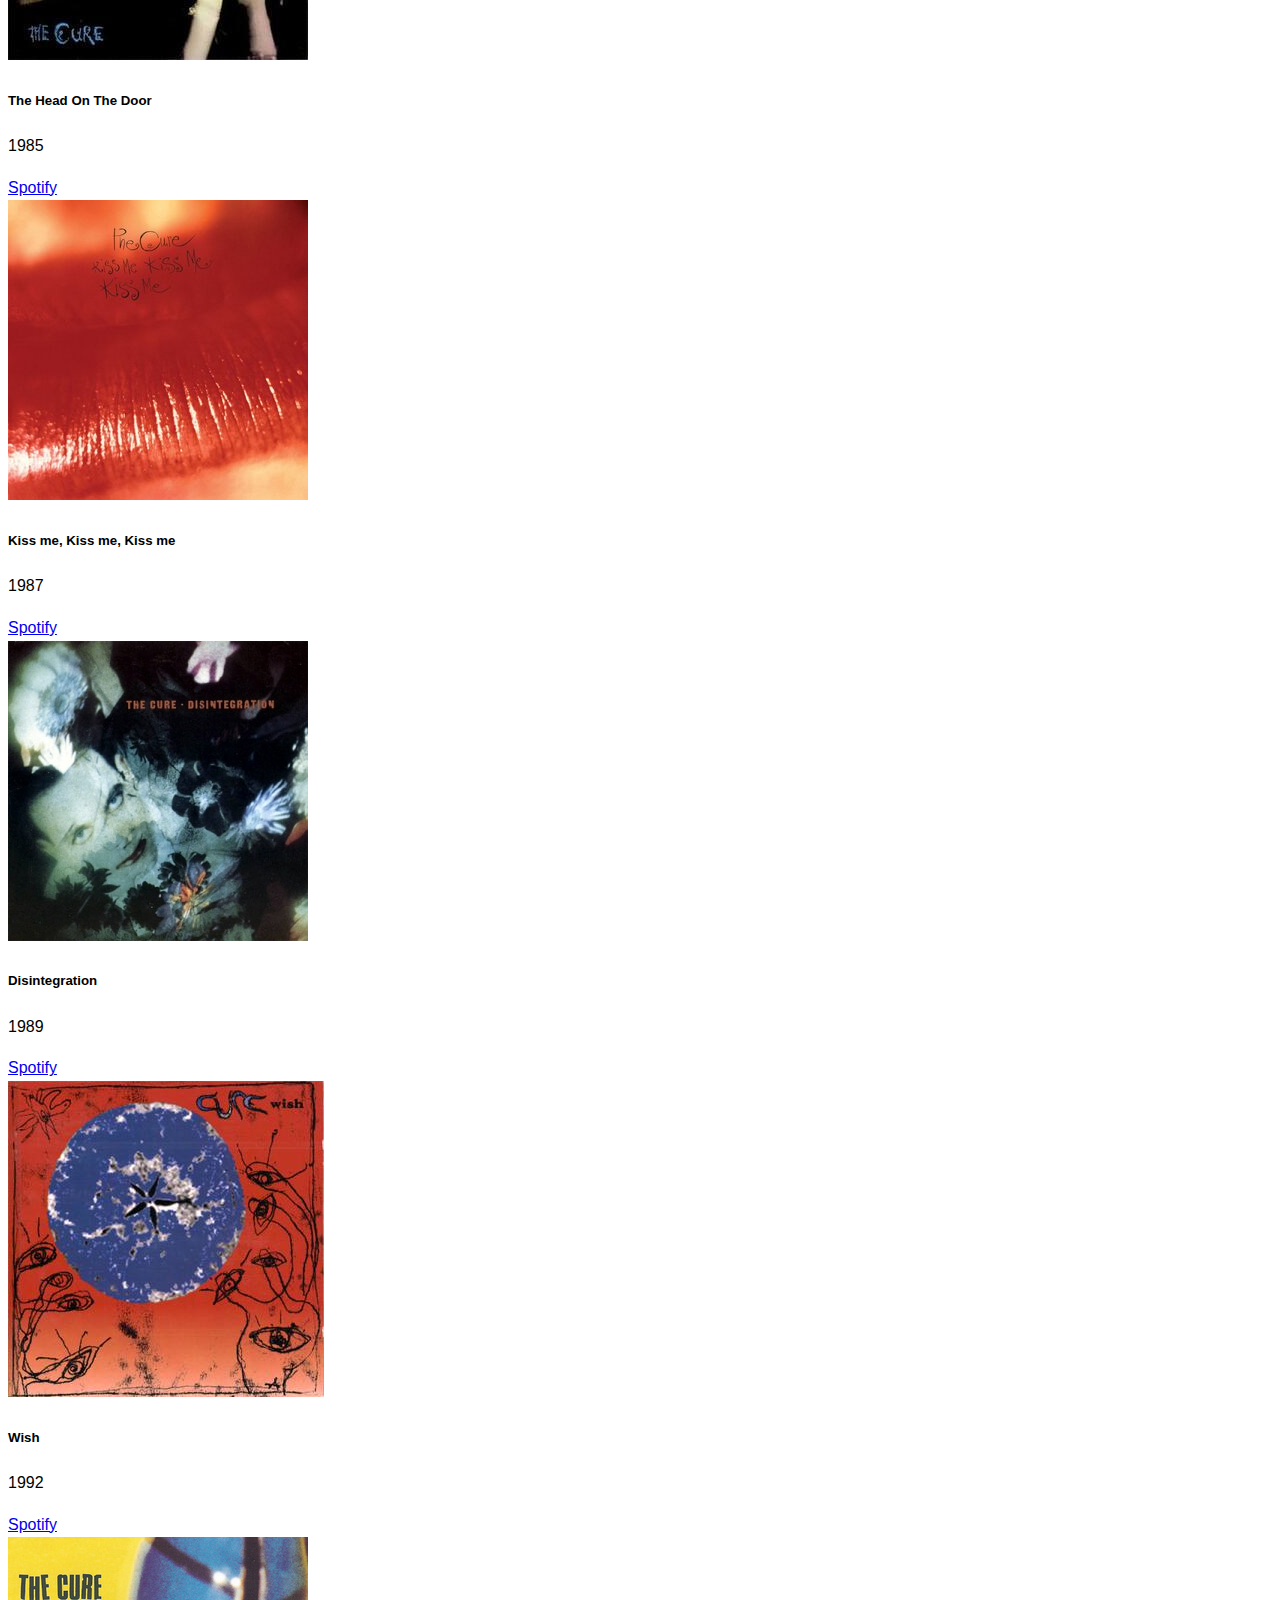
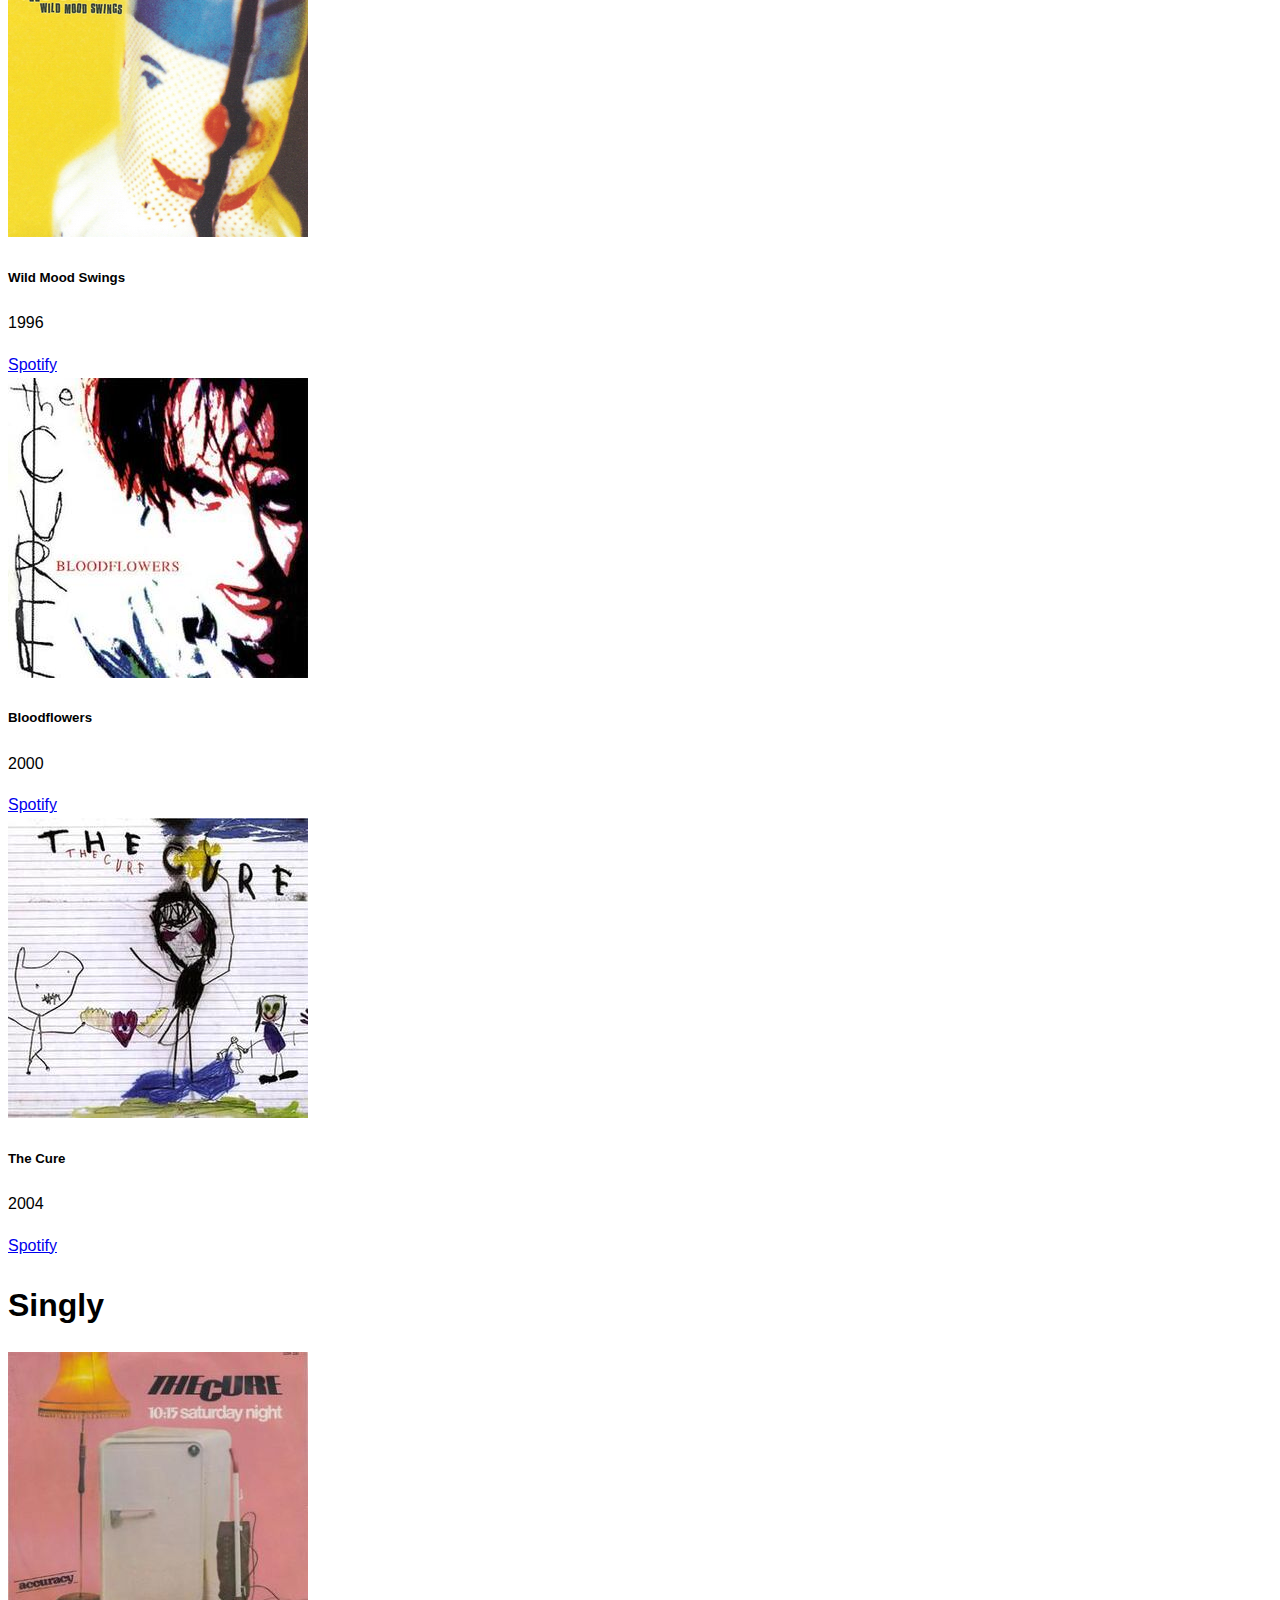
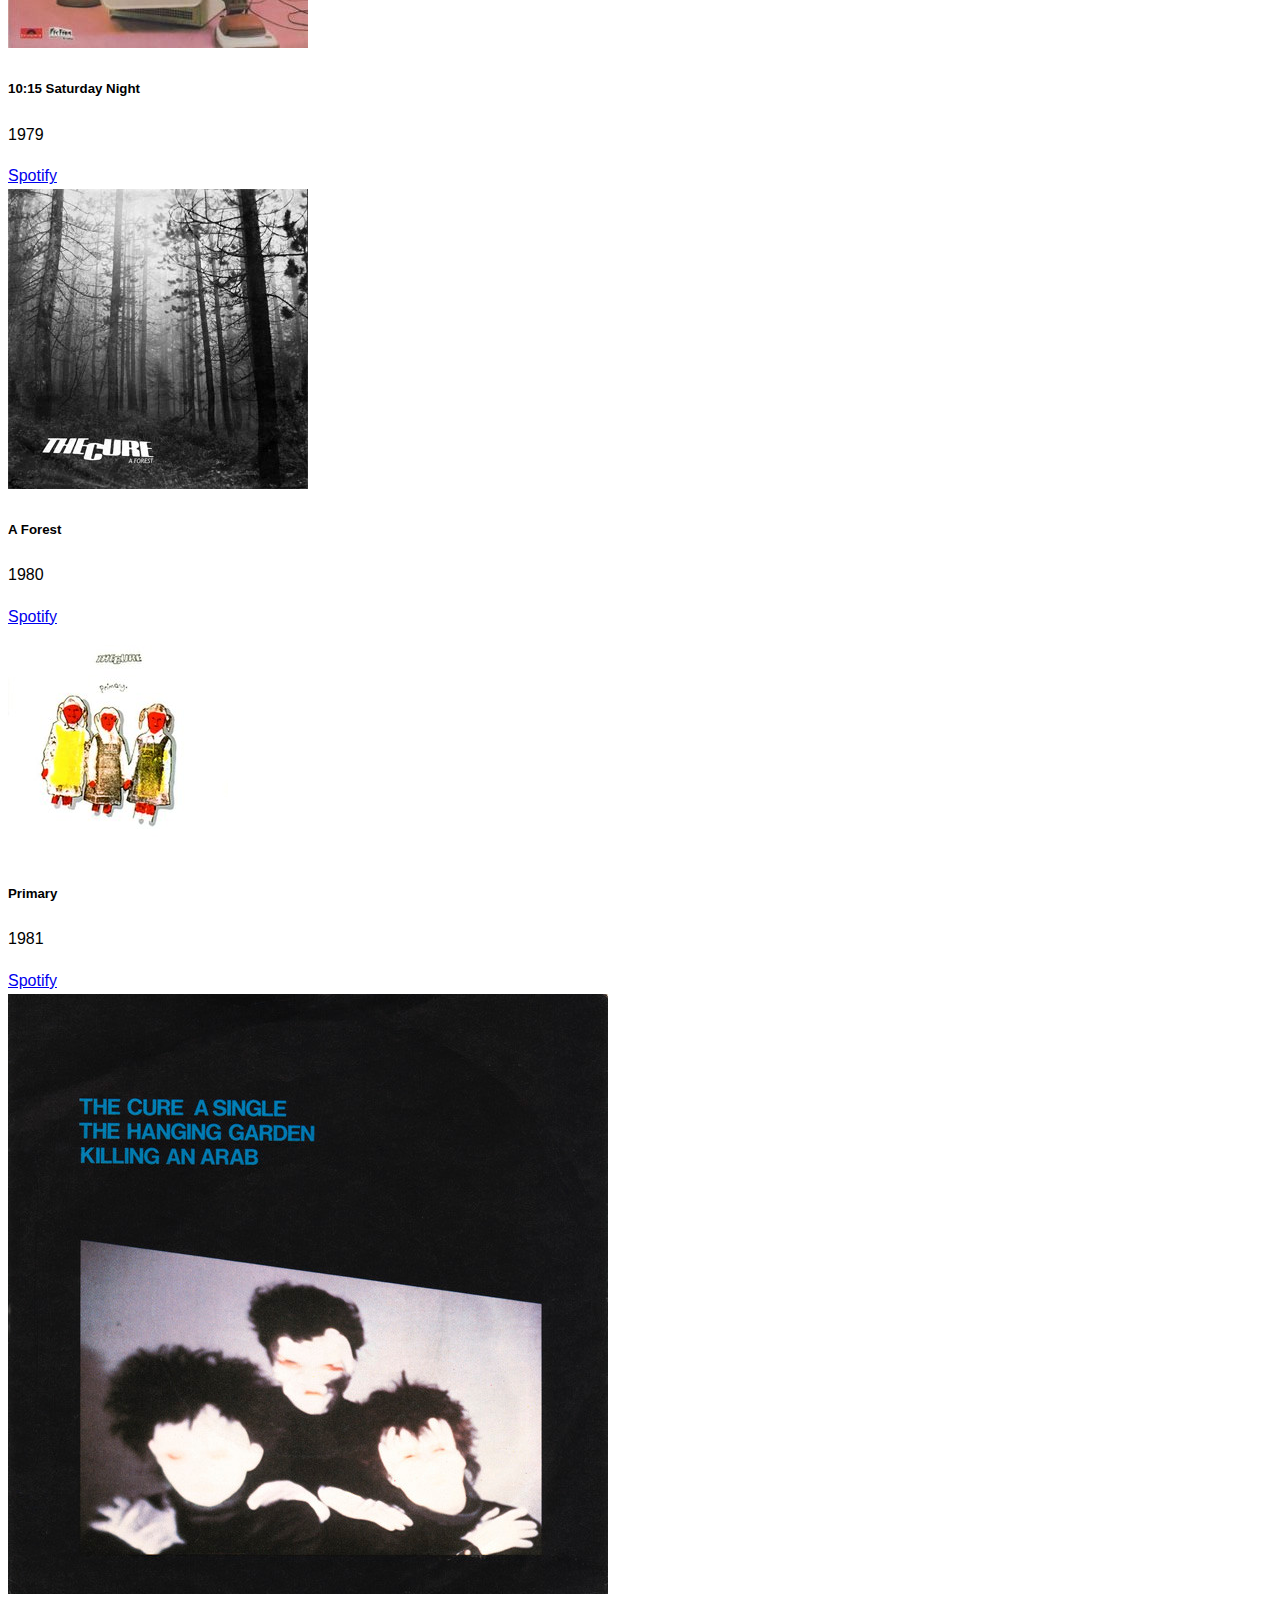
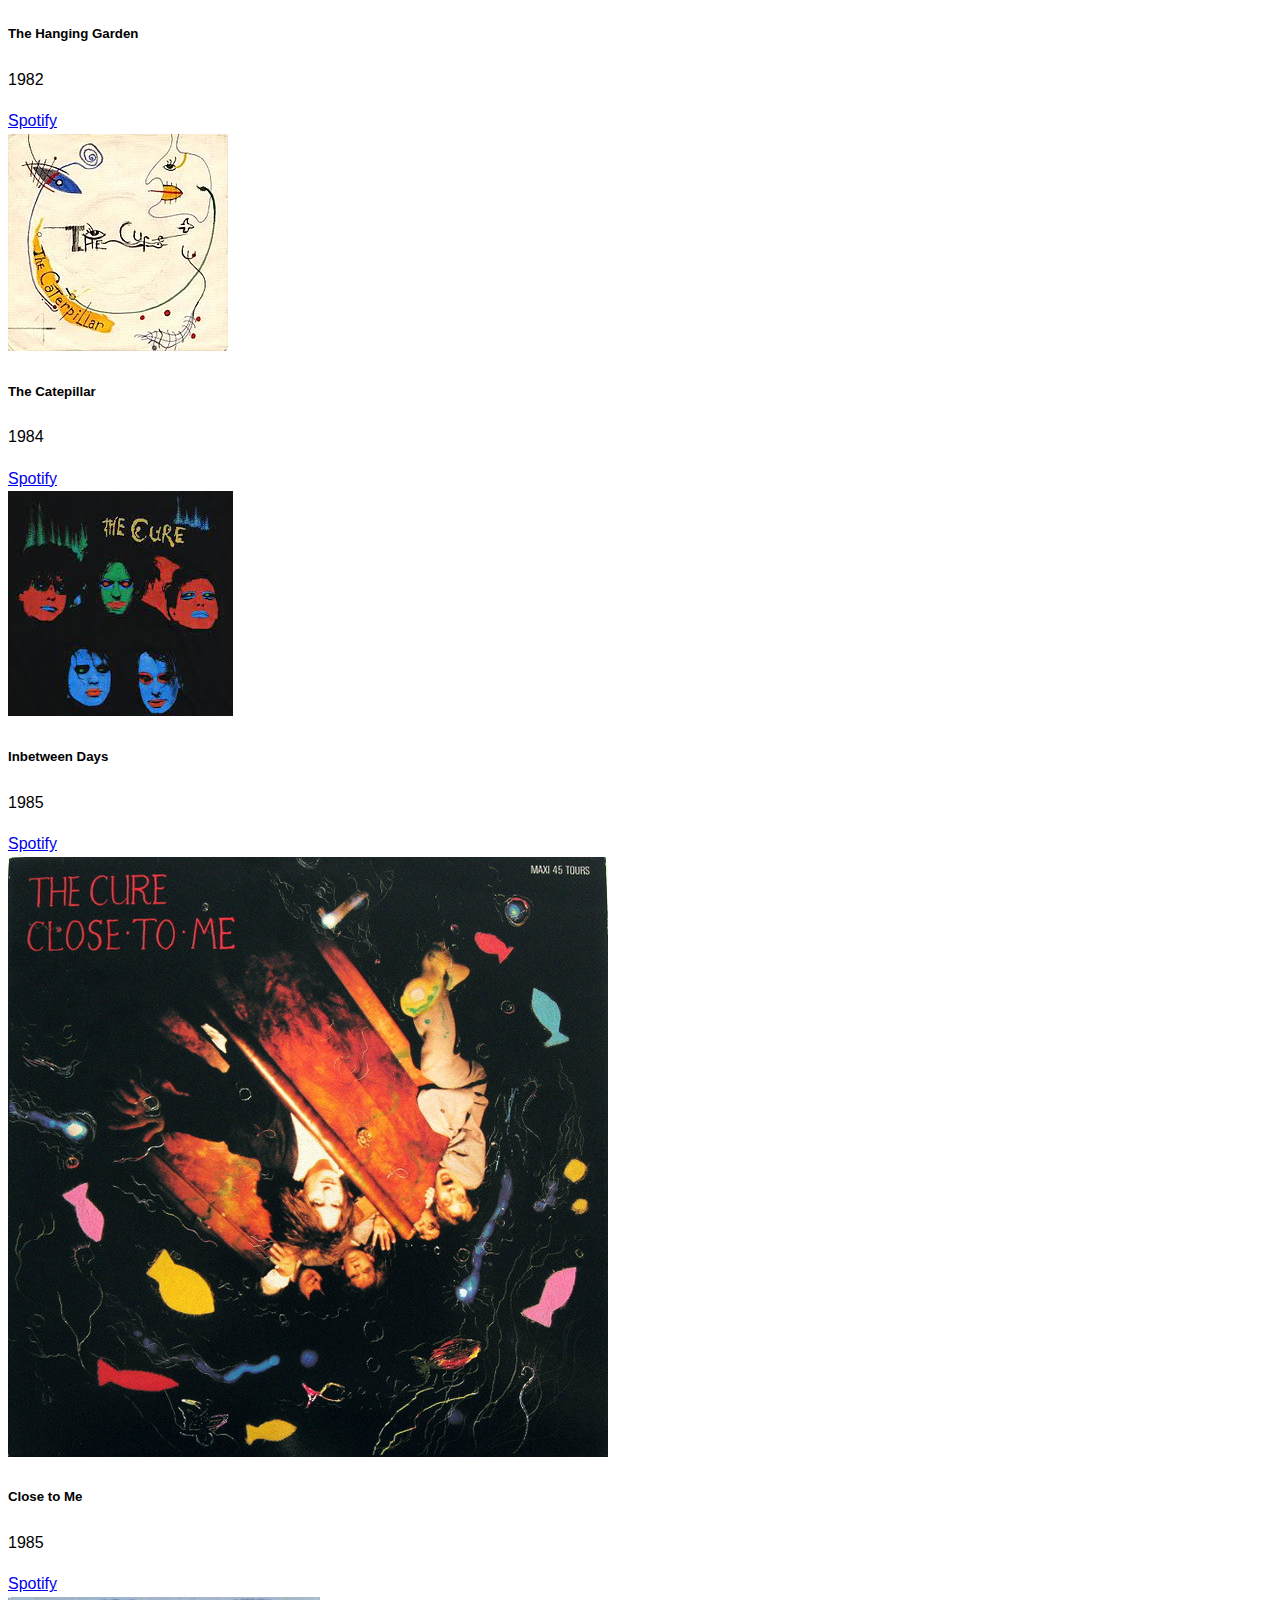
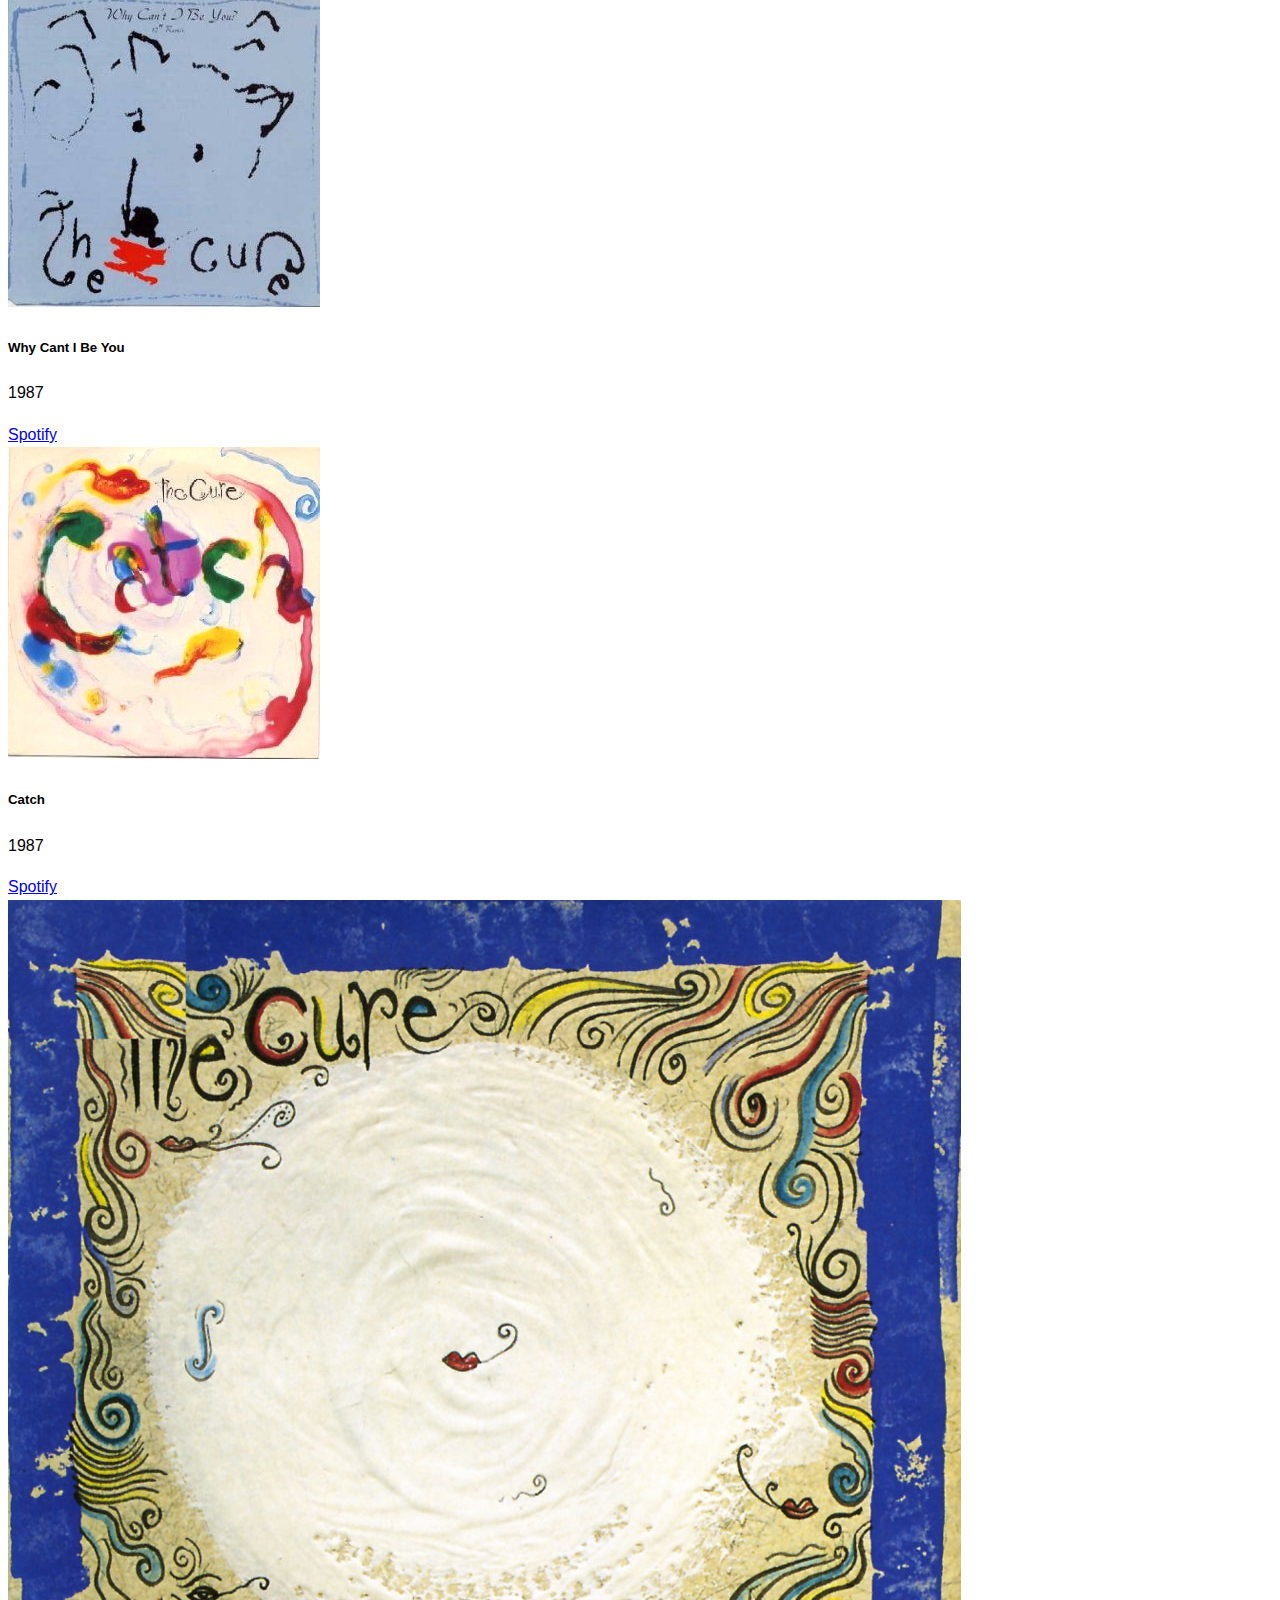
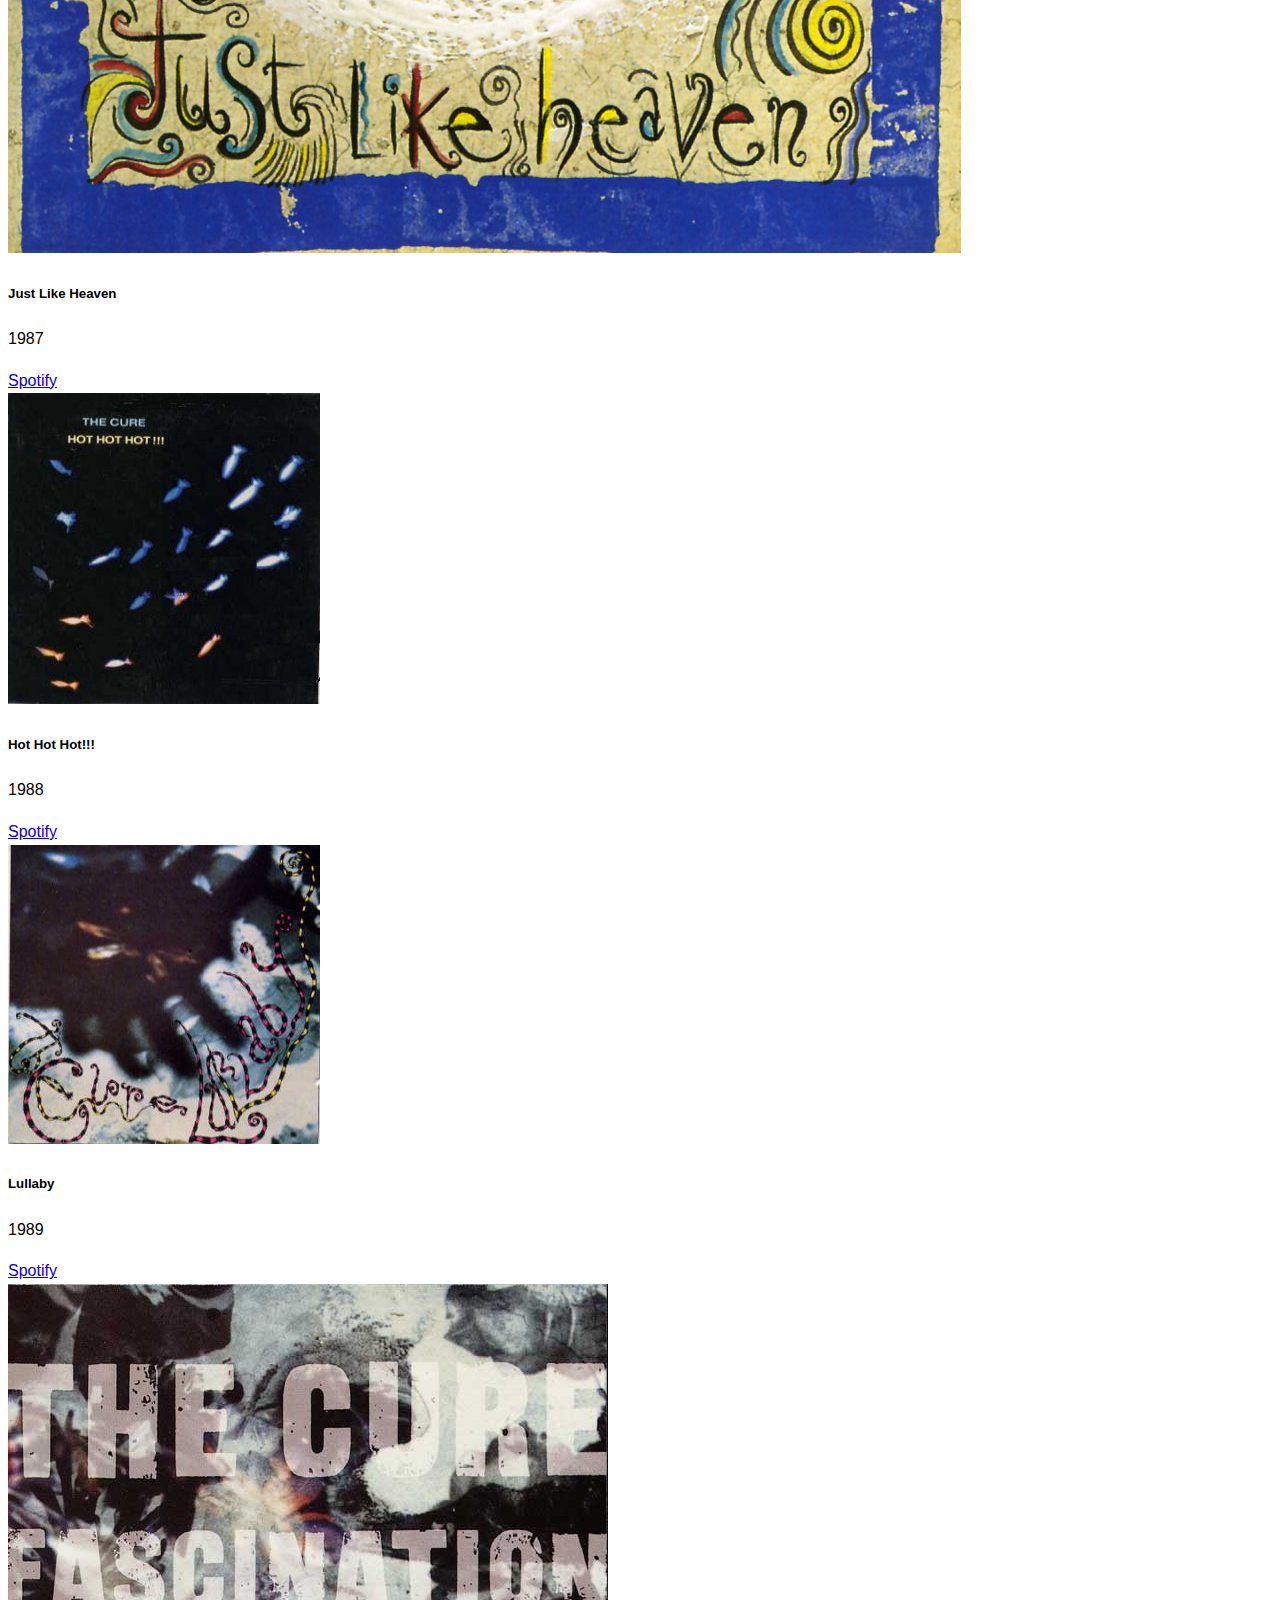
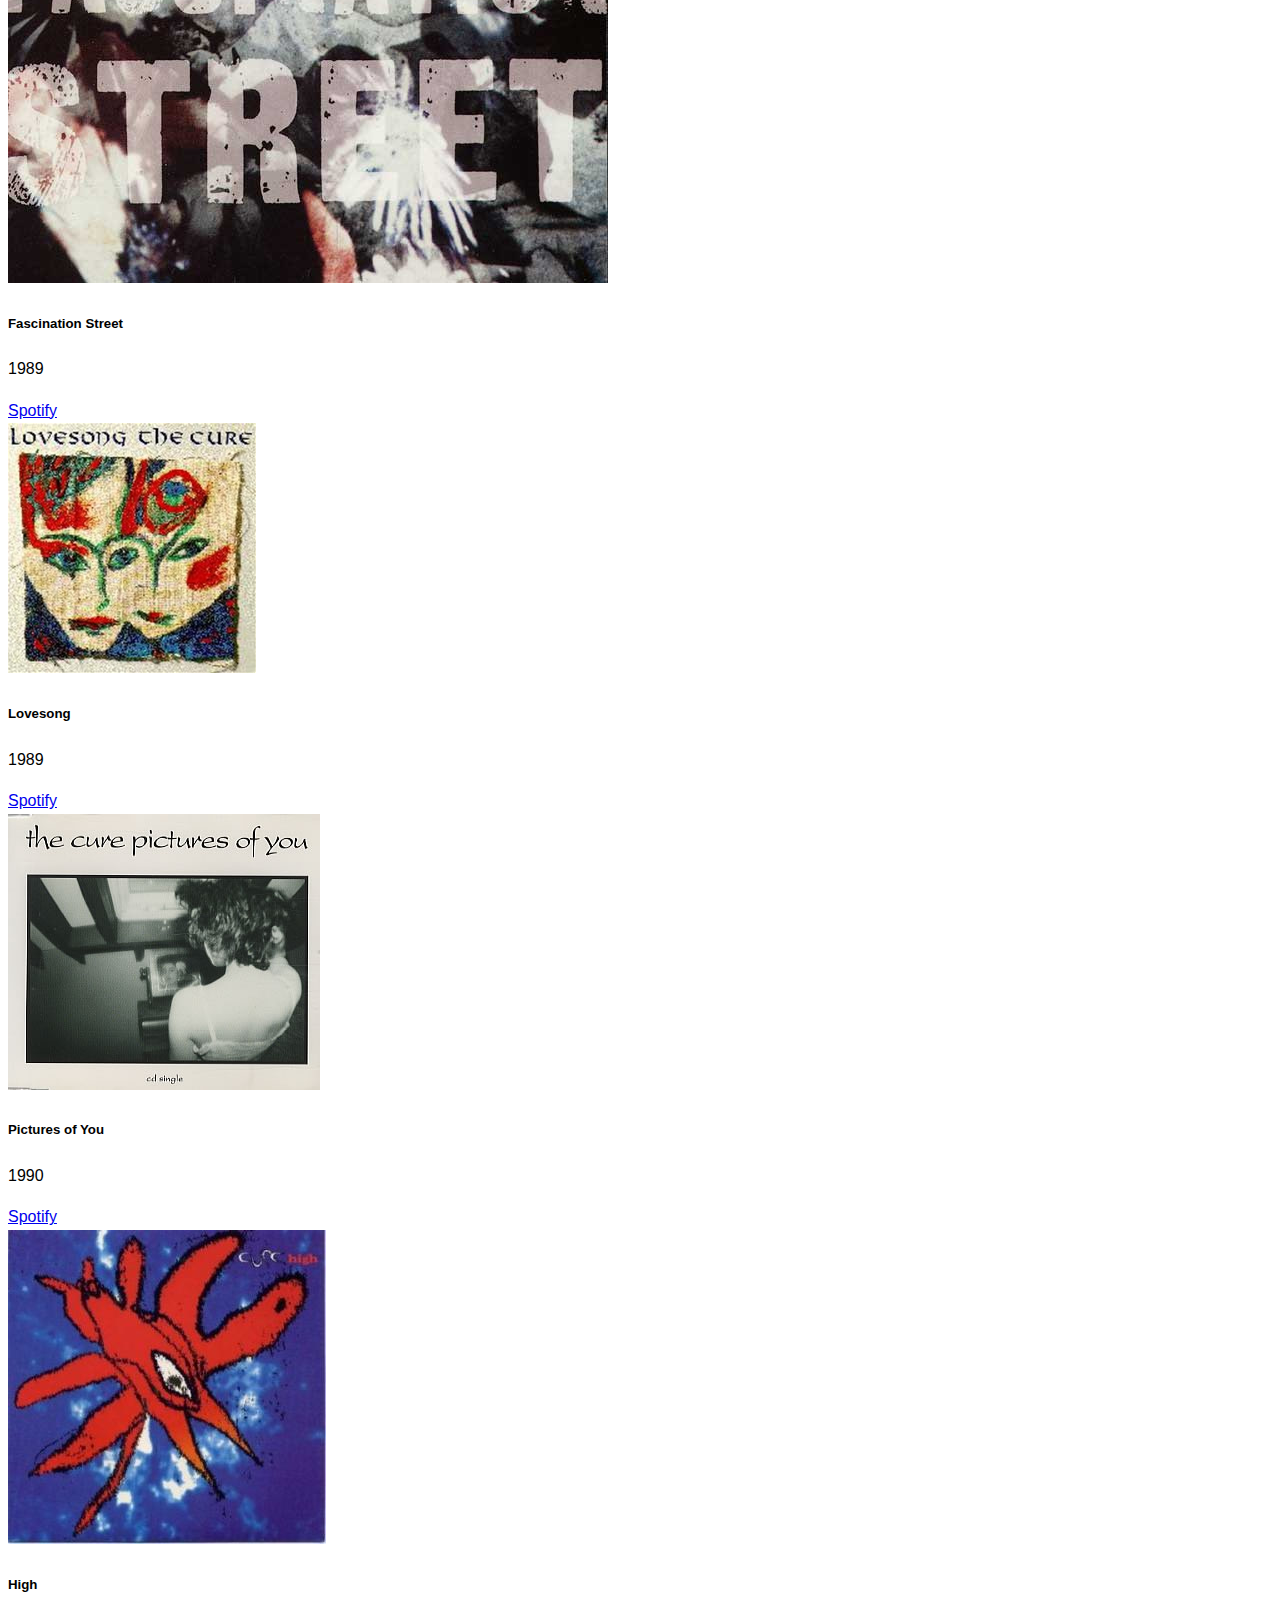
==== commit e7b2f470: "Update TheCure.html" ====
--- a/e/TheCure.html
+++ b/e/TheCure.html
@@ -19,7 +19,7 @@
       <div class="container">
         <a class="navbar-brand" href="../index.html">Úvod</a>
         <div class="navbar-toggler" data-bs-toggle="collapse" data-bs-target="#navbarNav"
-          aria-controls="navbarNav" aria-expanded="false" aria-label="Toggle navigation">
+          aria-controls="navbarNav" aria-expanded="false" aria-label="Toggle navigation" role="navigation">
           <span class="navbar-toggler-icon"></span>
       </div>
         <div class="collapse navbar-collapse" id="navbarNav">
@@ -632,4 +632,4 @@
       </script>
 </body>
 
-</html>+</html>
